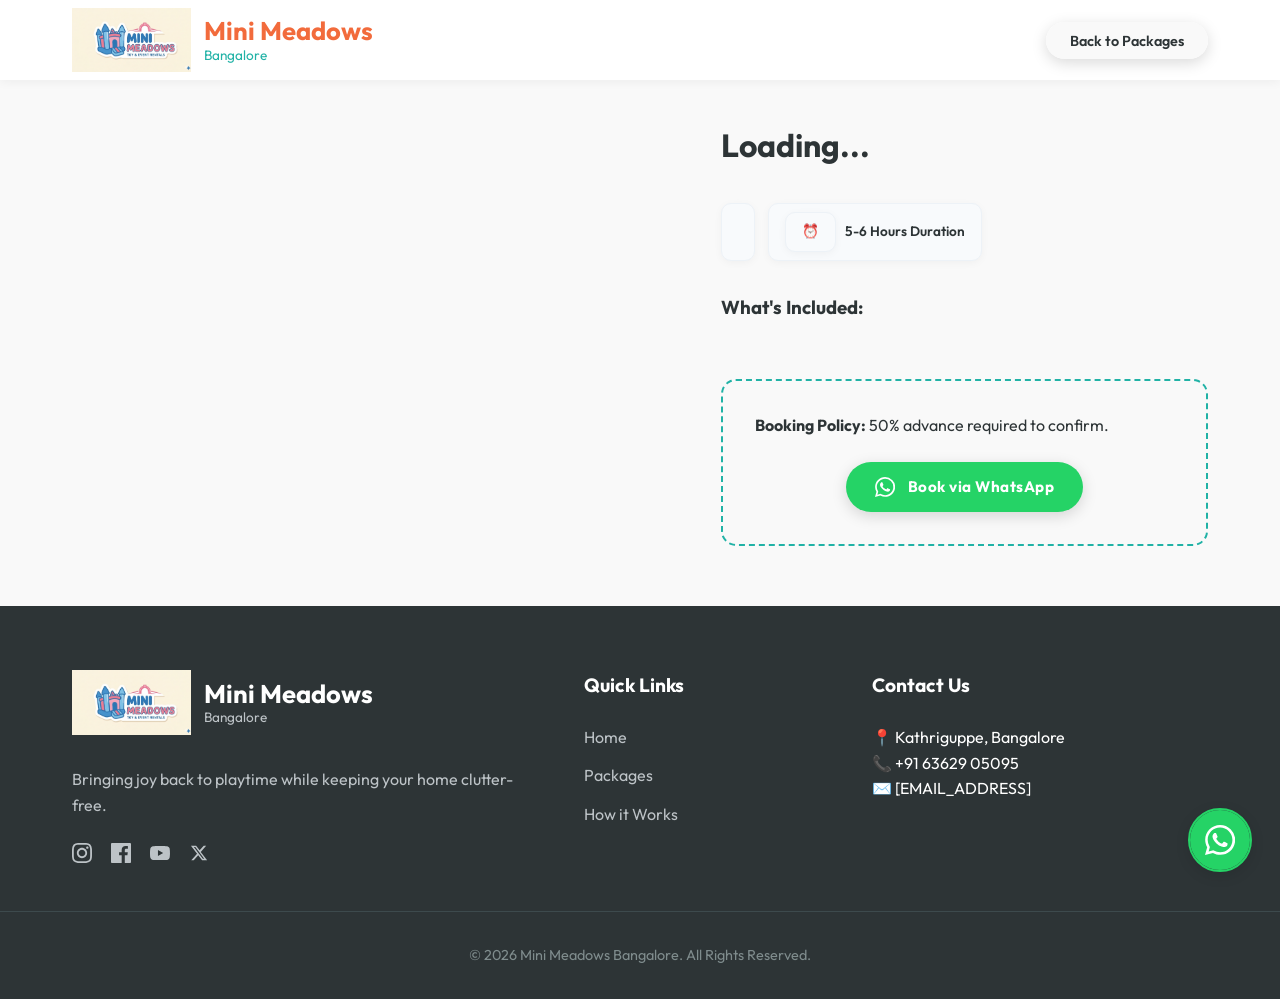
==== package-details.html @ abab1ec8 "update SEO" ====
<!DOCTYPE html>
<html lang="en">

<head>
    <meta charset="UTF-8">
    <meta name="viewport" content="width=device-width, initial-scale=1.0">
    <title>Package Details - Mini Meadows Bangalore</title>
    <link rel="stylesheet" href="css/style.css">
    <link href="https://fonts.googleapis.com/css2?family=Outfit:wght@300;400;600;700&display=swap" rel="stylesheet">
    <script type="application/ld+json">
{
  "@context": "https://schema.org/",
  "@type": "Service",
  "name": "Premium Toy Rental Service",
  "description": "Rent premium toys for your events with same-day delivery, sanitized and child-safe",
  "provider": {
    "@type": "Organization",
    "name": "Play Sphere Bangalore"
  },
  "areaServed": {
    "@type": "City",
    "name": "Bangalore"
  },
  "hasOfferCatalog": {
    "@type": "OfferCatalog",
    "name": "Event Toy Packages",
    "itemListElement": [
      {
        "@type": "Offer",
        "name": "Wonder Play Pack",
        "price": "9999",
        "priceCurrency": "INR"
      },
      {
        "@type": "Offer",
        "name": "Mega Fun Pack",
        "price": "14999",
        "priceCurrency": "INR"
      },
      {
        "@type": "Offer",
        "name": "Royal Carnival Pack",
        "price": "17999",
        "priceCurrency": "INR"
      }
    ]
  }
}
</script>
</head>

<body class="details-page">
    <header>
        <nav class="container">
            <a href="index.html" class="logo">
                <img src="assets/images/MiniMeadows.png" alt="Mini Meadows Logo">
                <div class="logo-text">Mini Meadows <span>Bangalore</span></div>
            </a>
            <ul>
                <li><a href="index.html#packages">Back to Packages</a></li>
            </ul>
        </nav>
    </header>

    <main class="container detail-container">
        <div class="detail-grid">
            <div class="detail-image carousel-container">
                <div class="carousel-track" id="pkg-carousel-track">
                    <!-- Images dynamically added here -->
                </div>
                <button class="carousel-btn prev" id="prev-btn" onclick="moveSlide(-1)">&#10094;</button>
                <button class="carousel-btn next" id="next-btn" onclick="moveSlide(1)">&#10095;</button>
                <div class="carousel-dots" id="carousel-dots"></div>
            </div>
            <div class="detail-info">
                <h1 id="pkg-name">Loading...</h1>
                <p class="pkg-price" id="pkg-price"></p>
                <p class="pkg-description" id="pkg-desc"></p>

                <div class="pkg-highlights">
                    <span id="pkg-capacity"></span>
                    <span><span class="highlight-icon">⏰</span> 5-6 Hours Duration</span>
                </div>

                <h3>What's Included:</h3>
                <ul id="pkg-inventory" class="inventory-list">
                </ul>

                <div class="booking-box">
                    <p><strong>Booking Policy:</strong> 50% advance required to confirm.</p>
                    <a href="https://wa.me/916362905095" class="btn btn-whatsapp">
                        <svg width="20" height="20" viewBox="0 0 24 24" fill="currentColor"
                            xmlns="http://www.w3.org/2000/svg">
                            <path
                                d="M17.472 14.382c-.297-.149-1.758-.867-2.03-.967-.273-.099-.471-.148-.67.15-.197.297-.767.966-.94 1.164-.173.199-.347.223-.644.075-.297-.15-1.255-.463-2.39-1.475-.883-.788-1.48-1.761-1.653-2.059-.173-.297-.018-.458.13-.606.134-.133.298-.347.446-.52.149-.174.198-.298.298-.497.099-.198.05-.371-.025-.52-.075-.149-.669-1.612-.916-2.207-.242-.579-.487-.5-.669-.51-.173-.008-.371-.01-.57-.01-.198 0-.52.074-.792.372-.272.297-1.04 1.016-1.04 2.479 0 1.462 1.065 2.875 1.213 3.074.149.198 2.096 3.2 5.077 4.487.709.306 1.262.489 1.694.625.712.227 1.36.195 1.871.118.571-.085 1.758-.719 2.006-1.413.248-.694.248-1.289.173-1.413-.074-.124-.272-.198-.57-.347m-5.421 7.403h-.004a9.87 9.87 0 01-5.031-1.378l-.361-.214-3.741.982.998-3.648-.235-.374a9.86 9.86 0 01-1.51-5.26c.001-5.45 4.436-9.884 9.888-9.884 2.64 0 5.122 1.03 6.988 2.898a9.825 9.825 0 012.893 6.994c-.003 5.45-4.438 9.884-9.885 9.884m8.413-18.297A11.815 11.815 0 0012.05 0C5.495 0 .16 5.335.157 11.892c0 2.096.547 4.142 1.588 5.945L0 24l6.335-1.662c1.801.983 3.834 1.503 5.903 1.504h.005c6.554 0 11.89-5.335 11.893-11.893a11.826 11.826 0 00-3.48-8.413z" />
                        </svg>
                        Book via WhatsApp
                    </a>
                </div>
            </div>
        </div>
    </main>

    <footer id="contact">
        <div class="container footer-grid">
            <div class="footer-info">
                <a href="index.html" class="logo footer-logo">
                    <img src="assets/images/MiniMeadows.png" alt="Mini Meadows Logo">
                    <div class="logo-text">
                        Mini Meadows <span>Bangalore</span>
                    </div>
                </a>
                <p>Bringing joy back to playtime while keeping your home clutter-free.</p>
                <div class="social-links">
                    <a href="https://www.instagram.com/totsters_kids_play/" aria-label="Instagram"><svg width="20"
                            height="20" viewBox="0 0 24 24" fill="currentColor">
                            <path
                                d="M12 2.163c3.204 0 3.584.012 4.85.07 1.366.062 2.633.332 3.608 1.308.975.975 1.245 2.242 1.308 3.608.058 1.266.07 1.646.07 4.85s-.012 3.584-.07 4.85c-.063 1.366-.333 2.633-1.308 3.608-.975.975-2.242 1.245-3.608 1.308-1.266.058-1.646.07-4.85.07s-3.584-.012-4.85-.07c-1.366-.063-2.633-.333-3.608-1.308-.975-.975-1.245-2.242-1.308-3.608-.058-1.266-.07-1.646-.07-4.85s.012-3.584.07-4.85c.062-1.366.332-2.633 1.308-3.608.975-.975 2.242-1.245 3.608-1.308 1.266-.058 1.646-.07 4.85-.07zm0-2.163c-3.259 0-3.667.014-4.947.072-4.358.2-6.78 2.618-6.98 6.98-.059 1.281-.073 1.689-.073 4.948 0 3.259.014 3.668.072 4.947.2 4.358 2.618 6.78 6.98 6.98 1.281.058 1.689.072 4.948.072 3.259 0 3.668-.014 4.947-.072 4.354-.2 6.782-2.618 6.979-6.98.059-1.28.073-1.689.073-4.948 0-3.259-.014-3.667-.072-4.947-.196-4.354-2.617-6.78-6.979-6.98-1.281-.059-1.69-.073-4.949-.073zm0 5.838c-3.403 0-6.162 2.759-6.162 6.162s2.759 6.163 6.162 6.163 6.162-2.759 6.162-6.163c0-3.403-2.759-6.162-6.162-6.162zm0 10.162c-2.209 0-4-1.79-4-4 0-2.209 1.791-4 4-4s4 1.791 4 4c0 2.21-1.791 4-4 4zm6.406-11.845c-.796 0-1.441.645-1.441 1.44s.645 1.44 1.441 1.44c.795 0 1.439-.645 1.439-1.44s-.644-1.44-1.439-1.44z">
                            </path>
                        </svg></a>
                    <a href="https://www.facebook.com/share/1CV5FnFBS7/" aria-label="Facebook"><svg width="20"
                            height="20" viewBox="0 0 24 24" fill="currentColor">
                            <path
                                d="M22.675 0h-21.35c-.732 0-1.325.593-1.325 1.325v21.351c0 .731.593 1.324 1.325 1.324h11.495v-9.294h-3.128v-3.622h3.128v-2.671c0-3.1 1.893-4.788 4.659-4.788 1.325 0 2.463.099 2.795.143v3.24l-1.918.001c-1.504 0-1.795.715-1.795 1.763v2.313h3.587l-.467 3.622h-3.12v9.293h6.116c.73 0 1.323-.593 1.323-1.325v-21.35c0-.732-.593-1.325-1.325-1.325z">
                            </path>
                        </svg></a>
                    <a href="#" aria-label="Youtube"><svg width="20" height="20" viewBox="0 0 24 24"
                            fill="currentColor">
                            <path
                                d="M23.498 6.186a3.016 3.016 0 0 0-2.122-2.136C19.505 3.545 12 3.545 12 3.545s-7.505 0-9.377.505A3.017 3.017 0 0 0 .502 6.186C0 8.07 0 12 0 12s0 3.93.502 5.814a3.016 3.016 0 0 0 2.122 2.136c1.871.505 9.376.505 9.376.505s7.505 0 9.377-.505a3.015 3.015 0 0 0 2.122-2.136C24 15.93 24 12 24 12s0-3.93-.502-5.814zM9.545 15.568V8.432L15.818 12l-6.273 3.568z">
                            </path>
                        </svg></a>
                    <a href="#" aria-label="X"><svg width="18" height="18" viewBox="0 0 24 24" fill="currentColor">
                            <path
                                d="M18.244 2.25h3.308l-7.227 8.26 8.502 11.24H16.17l-5.214-6.817L4.99 21.75H1.68l7.73-8.835L1.254 2.25H8.134l4.713 6.231zm-1.161 17.52h1.833L7.084 4.126H5.117z">
                            </path>
                        </svg></a>
                </div>
            </div>
            <div class="footer-links">
                <h4>Quick Links</h4>
                <ul>
                    <li><a href="index.html#home">Home</a></li>
                    <li><a href="index.html#packages">Packages</a></li>
                    <li><a href="index.html#how-it-works">How it Works</a></li>
                </ul>
            </div>
            <div class="footer-contact">
                <h4>Contact Us</h4>
                <p>📍 Kathriguppe, Bangalore</p>
                <p>📞 +91 63629 05095</p>
                <p>✉️ [EMAIL_ADDRESS]</p>
            </div>
        </div>
        <div class="footer-bottom">
            <p>&copy; 2026 Mini Meadows Bangalore. All Rights Reserved.</p>
        </div>
    </footer>

    <script src="js/script.js"></script>
    <script>
        // Specific logic for the details page
        window.onload = () => {
            const params = new URLSearchParams(window.location.search);
            const pkgId = params.get('id');
            displayPackageDetails(pkgId);
        };
    </script>
    <a href="https://wa.me/916362905095" class="whatsapp-float" target="_blank" rel="noopener noreferrer">
        <svg width="30" height="30" viewBox="0 0 24 24" fill="white" xmlns="http://www.w3.org/2000/svg">
            <path
                d="M17.472 14.382c-.297-.149-1.758-.867-2.03-.967-.273-.099-.471-.148-.67.15-.197.297-.767.966-.94 1.164-.173.199-.347.223-.644.075-.297-.15-1.255-.463-2.39-1.475-.883-.788-1.48-1.761-1.653-2.059-.173-.297-.018-.458.13-.606.134-.133.298-.347.446-.52.149-.174.198-.298.298-.497.099-.198.05-.371-.025-.52-.075-.149-.669-1.612-.916-2.207-.242-.579-.487-.5-.669-.51-.173-.008-.371-.01-.57-.01-.198 0-.52.074-.792.372-.272.297-1.04 1.016-1.04 2.479 0 1.462 1.065 2.875 1.213 3.074.149.198 2.096 3.2 5.077 4.487.709.306 1.262.489 1.694.625.712.227 1.36.195 1.871.118.571-.085 1.758-.719 2.006-1.413.248-.694.248-1.289.173-1.413-.074-.124-.272-.198-.57-.347m-5.421 7.403h-.004a9.87 9.87 0 01-5.031-1.378l-.361-.214-3.741.982.998-3.648-.235-.374a9.86 9.86 0 01-1.51-5.26c.001-5.45 4.436-9.884 9.888-9.884 2.64 0 5.122 1.03 6.988 2.898a9.825 9.825 0 012.893 6.994c-.003 5.45-4.438 9.884-9.885 9.884m8.413-18.297A11.815 11.815 0 0012.05 0C5.495 0 .16 5.335.157 11.892c0 2.096.547 4.142 1.588 5.945L0 24l6.335-1.662c1.801.983 3.834 1.503 5.903 1.504h.005c6.554 0 11.89-5.335 11.893-11.893a11.826 11.826 0 00-3.48-8.413z" />
        </svg>
        <span class="tooltip">Chat with us</span>
    </a>
</body>

</html>
---- css/style.css ----
:root {
    --primary: #f26b3c;
    --secondary: #21b2a6;
    --accent: #ffcc00;
    --dark: #2d3436;
    --light: #f9f9f9;
    --white: #ffffff;
    --gray: #636e72;
    --bg-gradient: linear-gradient(135deg, #fdfcfb 0%, #e2d1c3 100%);
    --card-shadow: 0 10px 30px rgba(0, 0, 0, 0.08);
    --btn-shadow: 0 4px 15px rgba(0, 0, 0, 0.15);
    --btn-shadow-hover: 0 8px 25px rgba(0, 0, 0, 0.2);
    --primary-gradient: linear-gradient(135deg, #37c0f7 0%, #37c0f7 100%);
    --secondary-gradient: linear-gradient(135deg, #f26b3c 0%, #d35400 100%);
}

* {
    margin: 0;
    padding: 0;
    box-sizing: border-box;
}

body {
    font-family: 'Outfit', sans-serif;
    line-height: 1.6;
    color: var(--dark);
    background-color: var(--light);
    scroll-behavior: smooth;
}

.container {
    max-width: 1200px;
    margin: 0 auto;
    padding: 0 2rem;
}

/* Header & Navigation */
header {
    background: rgba(255, 255, 255, 0.9);
    backdrop-filter: blur(10px);
    position: fixed;
    top: 0;
    width: 100%;
    z-index: 1000;
    box-shadow: 0 2px 10px rgba(0, 0, 0, 0.05);
}

nav {
    display: flex;
    justify-content: space-between;
    align-items: center;
    height: 80px;
}

.logo {
    display: flex;
    align-items: center;
    gap: 0.8rem;
    font-size: 1.6rem;
    font-weight: 700;
    color: var(--primary);
    text-decoration: none;
}

.logo img {
    height: 65px;
    width: auto;
    object-fit: contain;
}

.logo-text {
    display: flex;
    flex-direction: column;
    line-height: 1.1;
}

.logo span {
    color: var(--secondary);
    font-size: 0.85rem;
    font-weight: 400;
    margin-top: 2px;
}

nav ul {
    display: flex;
    list-style: none;
}

nav ul li {
    margin-left: 2rem;
}

nav ul li a {
    text-decoration: none;
    color: var(--dark);
    font-weight: 600;
    transition: color 0.3s;
}

nav ul li a:hover {
    color: var(--primary);
}

/* Hero Section */
.hero {
    height: 100vh;
    background: linear-gradient(rgba(0, 0, 0, 0.4), rgba(0, 0, 0, 0.4)), url('../assets/images/hero-bg.jpg');
    background-size: cover;
    background-position: center;
    display: flex;
    align-items: center;
    color: var(--white);
    text-align: center;
    margin-bottom: 4rem;
}

.hero-content h1 {
    font-size: 4rem;
    margin-bottom: 1.5rem;
    font-weight: 700;
}

.hero-content p {
    font-size: 1.5rem;
    margin-bottom: 2rem;
    max-width: 800px;
    margin-left: auto;
    margin-right: auto;
}

.cta-group {
    display: flex;
    justify-content: center;
    gap: 1.5rem;
    flex-wrap: wrap;
}

.btn {
    display: inline-block;
    padding: 1.1rem 2.8rem;
    border-radius: 50px;
    text-decoration: none;
    font-weight: 700;
    font-size: 1rem;
    letter-spacing: 0.5px;
    transition: all 0.4s cubic-bezier(0.175, 0.885, 0.32, 1.275);
    cursor: pointer;
    border: none;
    outline: none;
    text-align: center;
    box-shadow: var(--btn-shadow);
}

.btn-primary {
    background: var(--primary-gradient);
    color: var(--white);
}

.btn-primary:hover {
    background: var(--primary-gradient);
    transform: translateY(-4px) scale(1.03);
    box-shadow: var(--btn-shadow-hover);
    color: var(--white);
}

.btn-secondary {
    background: var(--white);
    color: #37c0f7;
    border: 2px solid #37c0f7;
    padding: 0.95rem 2.65rem; /* Adjust for border */
}

.btn-secondary:hover {
    background: #37c0f7;
    color: var(--white);
    transform: translateY(-4px) scale(1.03);
    box-shadow: var(--btn-shadow-hover);
}

.btn:active {
    transform: translateY(-1px) scale(0.98);
    box-shadow: var(--btn-shadow);
}

.btn-whatsapp {
    background: #25D366;
    color: var(--white);
    padding: 0.8rem 1.8rem;
    font-size: 0.95rem;
    display: flex;
    align-items: center;
    justify-content: center;
    gap: 0.8rem;
    margin: 1.5rem auto 0;
    width: fit-content;
}

.btn-whatsapp:hover {
    background: #128c7e;
    transform: translateY(-3px) scale(1.02);
    box-shadow: 0 8px 20px rgba(37, 211, 102, 0.25);
    color: var(--white);
}

/* Sections */
.section-title {
    text-align: center;
    font-size: 2.5rem;
    margin-bottom: 3rem;
    color: var(--dark);
}

section {
    padding: 6rem 0;
}

/* Categories */
.category-grid {
    display: grid;
    grid-template-columns: repeat(auto-fit, minmax(250px, 1fr));
    gap: 2rem;
}

.category-card {
    background: var(--white);
    padding: 1rem;
    border-radius: 20px;
    text-align: center;
    box-shadow: var(--card-shadow);
    transition: all 0.3s ease;
    overflow: hidden;
}

.category-card:hover {
    transform: translateY(-10px);
}

.category-card img {
    width: 100%;
    height: 200px;
    object-fit: cover;
    border-radius: 15px;
    margin-bottom: 1.5rem;
    background-color: #f0f0f0;
    display: block;
}

/* Fallback for missing images */
.category-card img:not([src]) {
    background: linear-gradient(45deg, var(--secondary), var(--accent));
}

.category-card h3 {
    font-size: 1.2rem;
    margin-bottom: 1rem;
}

/* How it Works */
.how-it-works {
    background-color: var(--white);
}

.steps-grid {
    display: grid;
    grid-template-columns: repeat(auto-fit, minmax(200px, 1fr));
    gap: 3rem;
}

.step {
    text-align: center;
}

.step-icon {
    width: 60px;
    height: 60px;
    background: var(--accent);
    color: var(--white);
    font-size: 1.5rem;
    font-weight: 700;
    display: flex;
    align-items: center;
    justify-content: center;
    border-radius: 50%;
    margin: 0 auto 1.5rem;
}

/* Hygiene Promise */
.hygiene {
    background: var(--bg-gradient);
}

.promise-list {
    display: flex;
    justify-content: space-around;
    flex-wrap: wrap;
    gap: 2rem;
}

.promise-item {
    background: rgba(255, 255, 255, 0.7);
    padding: 2.5rem;
    border-radius: 20px;
    width: 300px;
    text-align: center;
    backdrop-filter: blur(5px);
    box-shadow: var(--card-shadow);
}

.promise-item h4 {
    color: var(--secondary);
    font-size: 1.5rem;
    margin-bottom: 1rem;
}

/* Footer */
footer {
    background-color: var(--dark);
    color: var(--white);
    padding: 4rem 0 0;
}

.footer-grid {
    display: grid;
    grid-template-columns: 2fr 1fr 1.5fr;
    gap: 4rem;
    margin-bottom: 3rem;
}

.footer-info .logo {
    color: var(--white);
    margin-bottom: 2rem;
    transition: opacity 0.3s;
}

.footer-info .logo:hover {
    opacity: 0.8;
}

.footer-info .logo span {
    color: #bdc3c7;
}

.footer-info p {
    color: #bdc3c7;
}

.footer-links ul {
    list-style: none;
}

.footer-links ul li {
    margin-bottom: 0.8rem;
}

.footer-links ul li a {
    color: #bdc3c7;
    text-decoration: none;
    transition: color 0.3s;
}

.footer-links ul li a:hover {
    color: var(--accent);
}

.footer-contact h4,
.footer-links h4 {
    margin-bottom: 1.5rem;
    font-size: 1.2rem;
}

.social-links {
    margin-top: 1.5rem;
    display: flex;
    gap: 1.2rem;
}

.social-links a {
    color: #bdc3c7;
    transition: all 0.3s ease;
    display: flex;
    align-items: center;
    justify-content: center;
}

.social-links a:hover {
    color: var(--accent);
    transform: translateY(-3px);
}

.footer-bottom {
    border-top: 1px solid #3d4a4d;
    padding: 2rem 0;
    text-align: center;
    color: #7f8c8d;
    font-size: 0.9rem;
}

/* Responsive */
@media (max-width: 768px) {
    .hero-content h1 {
        font-size: 2.5rem;
    }

    nav ul {
        display: none;
    }

    .footer-grid {
        grid-template-columns: 1fr;
        gap: 2rem;
    }

    .cta-group {
        flex-direction: column;
        gap: 1rem;
        padding: 0 1rem;
    }

    .btn {
        padding: 1rem 2rem;
        width: 100%;
        max-width: 300px;
        margin-left: auto;
        margin-right: auto;
    }

    .btn-whatsapp {
        width: fit-content;
        padding: 0.8rem 1.5rem;
    }
}

/* Package Card Links */
.category-card-link {
    text-decoration: none;
    color: inherit;
    display: block;
}

.category-card .price {
    color: var(--primary);
    font-weight: 700;
    font-size: 1.4rem;
    margin-bottom: 0.5rem;
}

.btn-text {
    color: var(--secondary);
    font-weight: 700;
    font-size: 0.95rem;
    display: inline-block;
    transition: all 0.3s ease;
    position: relative;
    padding-bottom: 2px;
}

.btn-text::after {
    content: '';
    position: absolute;
    bottom: 0;
    left: 0;
    width: 0;
    height: 2px;
    background: var(--secondary);
    transition: width 0.3s ease;
}

.category-card:hover .btn-text {
    color: var(--secondary);
    transform: translateX(5px);
}

.category-card:hover .btn-text::after {
    width: 100%;
}

/* Details Page Layout */
.detail-container {
    padding-top: 120px;
    padding-bottom: 60px;
}

.detail-grid {
    display: grid;
    grid-template-columns: 1.2fr 1fr;
    gap: 4rem;
    align-items: start;
}

.detail-image img {
    width: 100%;
    border-radius: 20px;
    box-shadow: var(--card-shadow);
}

/* Carousel Styles */
.carousel-container {
    position: relative;
    overflow: hidden;
    border-radius: 25px;
    box-shadow: var(--card-shadow);
    background: #f0f0f0;
}

.carousel-track {
    display: flex;
    transition: transform 0.6s cubic-bezier(0.23, 1, 0.32, 1);
    height: 100%;
}

.carousel-slide {
    min-width: 100%;
    height: 450px;
    object-fit: cover;
    display: block;
}

.carousel-btn {
    position: absolute;
    top: 50%;
    transform: translateY(-50%);
    background: rgba(255, 255, 255, 0.4);
    backdrop-filter: blur(8px);
    border: none;
    width: 45px;
    height: 45px;
    border-radius: 50%;
    cursor: pointer;
    display: flex;
    align-items: center;
    justify-content: center;
    font-size: 1.2rem;
    color: var(--dark);
    transition: all 0.3s ease;
    z-index: 10;
    box-shadow: 0 4px 12px rgba(0,0,0,0.1);
}

.carousel-btn:hover {
    background: rgba(255, 255, 255, 0.9);
    transform: translateY(-50%) scale(1.1);
}

.carousel-btn.prev { left: 20px; }
.carousel-btn.next { right: 20px; }

.carousel-dots {
    position: absolute;
    bottom: 25px;
    left: 50%;
    transform: translateX(-50%);
    display: flex;
    gap: 12px;
    z-index: 10;
}

.dot {
    width: 10px;
    height: 10px;
    border-radius: 50%;
    background: rgba(255, 255, 255, 0.5);
    cursor: pointer;
    transition: all 0.3s ease;
    border: 1px solid rgba(0,0,0,0.1);
}

.dot.active {
    background: var(--white);
    transform: scale(1.3);
    box-shadow: 0 0 10px rgba(0,0,0,0.2);
    width: 25px;
    border-radius: 10px;
}

@media (max-width: 480px) {
    .carousel-slide {
        height: 300px;
    }
    .carousel-btn {
        width: 35px;
        height: 35px;
        font-size: 1rem;
    }
}

.pkg-price {
    font-size: 2.5rem;
    color: var(--primary);
    font-weight: 700;
    margin: 1rem 0;
}

.pkg-highlights {
    display: flex;
    gap: 0.8rem;
    margin: 2rem 0;
    flex-wrap: wrap;
}

.pkg-highlights span {
    background: #f8fafc;
    color: var(--dark);
    padding: 0.5rem 1rem;
    border-radius: 10px;
    font-size: 0.85rem;
    font-weight: 600;
    box-shadow: 0 2px 8px rgba(0,0,0,0.04);
    border: 1px solid #edf2f7;
    display: flex;
    align-items: center;
    gap: 0.6rem;
}

.highlight-icon {
    font-size: 1.1rem;
}

.details-page header nav ul li a {
    background: var(--light);
    color: var(--dark);
    padding: 0.6rem 1.5rem;
    border-radius: 50px;
    font-size: 0.9rem;
    transition: all 0.3s ease;
    box-shadow: var(--btn-shadow);
}

.details-page header nav ul li a:hover {
    background: var(--white);
    color: var(--primary);
    transform: translateY(-2px);
    box-shadow: var(--btn-shadow-hover);
}

.inventory-list {
    display: grid;
    grid-template-columns: 1fr 1fr;
    gap: 0.5rem;
    margin: 1.5rem 0;
    padding-left: 1.2rem;
}

.booking-box {
    background: var(--light);
    padding: 2rem;
    border-radius: 15px;
    border: 2px dashed var(--secondary);
    margin-top: 2rem;
}

@media (max-width: 768px) {
    .detail-grid {
        grid-template-columns: 1fr;
    }

    .inventory-list {
        grid-template-columns: 1fr;
    }
}

/* Floating WhatsApp Button */
.whatsapp-float {
    position: fixed;
    width: 60px;
    height: 60px;
    bottom: 30px;
    right: 30px;
    background-color: #25d366;
    color: #FFF;
    border-radius: 50px;
    text-align: center;
    font-size: 30px;
    box-shadow: var(--btn-shadow);
    z-index: 9999;
    display: flex;
    align-items: center;
    justify-content: center;
    text-decoration: none;
    transition: all 0.4s cubic-bezier(0.175, 0.885, 0.32, 1.275);
}

.whatsapp-float .tooltip {
    visibility: hidden;
    width: 120px;
    background: rgba(0, 0, 0, 0.8);
    backdrop-filter: blur(4px);
    color: #fff;
    text-align: center;
    border-radius: 8px;
    padding: 10px 0;
    position: absolute;
    z-index: 1;
    right: 125%;
    font-size: 0.9rem;
    font-weight: 600;
    opacity: 0;
    transform: translateX(10px);
    transition: all 0.3s ease;
    box-shadow: var(--btn-shadow);
}

.whatsapp-float:hover {
    transform: scale(1.1) translateY(-5px);
    background-color: #128c7e;
    box-shadow: var(--btn-shadow-hover);
}

.whatsapp-float .tooltip {
    visibility: hidden;
    width: 120px;
    background: rgba(0, 0, 0, 0.82);
    backdrop-filter: blur(4px);
    color: #fff;
    text-align: center;
    border-radius: 8px;
    padding: 8px 0;
    position: absolute;
    z-index: 1;
    right: 130%;
    font-size: 0.85rem;
    font-weight: 600;
    opacity: 0;
    transform: translateX(10px);
    transition: all 0.3s ease;
    box-shadow: var(--btn-shadow);
    pointer-events: none;
}

.whatsapp-float:hover .tooltip {
    visibility: visible;
    opacity: 1;
    transform: translateX(0);
}

/* Optional: Gentle pulse effect */
.whatsapp-float::after {
    content: '';
    position: absolute;
    width: 100%;
    height: 100%;
    border-radius: 50%;
    border: 2px solid #25d366;
    animation: pulse 2s infinite;
}

@keyframes pulse {
    0% {
        transform: scale(1);
        opacity: 1;
    }

    100% {
        transform: scale(1.5);
        opacity: 0;
    }
}

/* Mobile adjustments */
@media (max-width: 768px) {
    .whatsapp-float {
        bottom: 20px;
        right: 20px;
        width: 50px;
        height: 50px;
    }
}
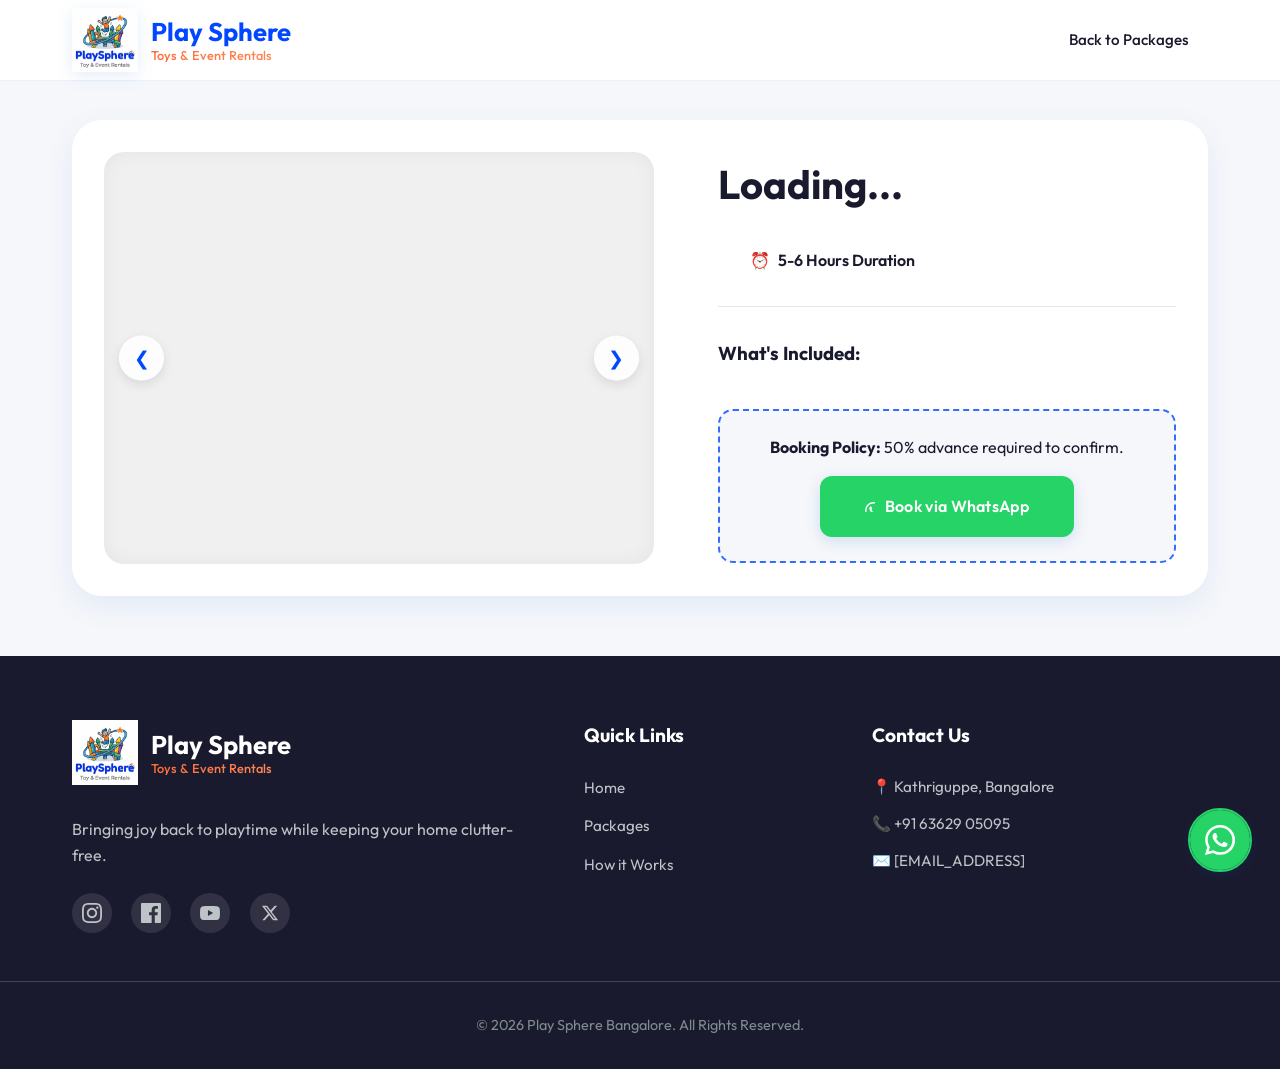
==== commit 899673ba: "Modern New UI" ====
--- a/package-details.html
+++ b/package-details.html
@@ -4,7 +4,7 @@
 <head>
     <meta charset="UTF-8">
     <meta name="viewport" content="width=device-width, initial-scale=1.0">
-    <title>Package Details - Mini Meadows Bangalore</title>
+    <title>Package Details - Play Sphere Bangalore</title>
     <link rel="stylesheet" href="css/style.css">
     <link href="https://fonts.googleapis.com/css2?family=Outfit:wght@300;400;600;700&display=swap" rel="stylesheet">
     <script type="application/ld+json">
@@ -53,8 +53,8 @@
     <header>
         <nav class="container">
             <a href="index.html" class="logo">
-                <img src="assets/images/MiniMeadows.png" alt="Mini Meadows Logo">
-                <div class="logo-text">Mini Meadows <span>Bangalore</span></div>
+                <img src="assets/images/PlaySphere.png" alt="Play Sphere Logo">
+                <div class="logo-text">Play Sphere <span>Toys & Event Rentals</span></div>
             </a>
             <ul>
                 <li><a href="index.html#packages">Back to Packages</a></li>
@@ -89,7 +89,7 @@
                 <div class="booking-box">
                     <p><strong>Booking Policy:</strong> 50% advance required to confirm.</p>
                     <a href="https://wa.me/916362905095" class="btn btn-whatsapp">
-                        <svg width="20" height="20" viewBox="0 0 24 24" fill="currentColor"
+                        <svg width="10" height="10" viewBox="0 0 14 14" fill="currentColor"
                             xmlns="http://www.w3.org/2000/svg">
                             <path
                                 d="M17.472 14.382c-.297-.149-1.758-.867-2.03-.967-.273-.099-.471-.148-.67.15-.197.297-.767.966-.94 1.164-.173.199-.347.223-.644.075-.297-.15-1.255-.463-2.39-1.475-.883-.788-1.48-1.761-1.653-2.059-.173-.297-.018-.458.13-.606.134-.133.298-.347.446-.52.149-.174.198-.298.298-.497.099-.198.05-.371-.025-.52-.075-.149-.669-1.612-.916-2.207-.242-.579-.487-.5-.669-.51-.173-.008-.371-.01-.57-.01-.198 0-.52.074-.792.372-.272.297-1.04 1.016-1.04 2.479 0 1.462 1.065 2.875 1.213 3.074.149.198 2.096 3.2 5.077 4.487.709.306 1.262.489 1.694.625.712.227 1.36.195 1.871.118.571-.085 1.758-.719 2.006-1.413.248-.694.248-1.289.173-1.413-.074-.124-.272-.198-.57-.347m-5.421 7.403h-.004a9.87 9.87 0 01-5.031-1.378l-.361-.214-3.741.982.998-3.648-.235-.374a9.86 9.86 0 01-1.51-5.26c.001-5.45 4.436-9.884 9.888-9.884 2.64 0 5.122 1.03 6.988 2.898a9.825 9.825 0 012.893 6.994c-.003 5.45-4.438 9.884-9.885 9.884m8.413-18.297A11.815 11.815 0 0012.05 0C5.495 0 .16 5.335.157 11.892c0 2.096.547 4.142 1.588 5.945L0 24l6.335-1.662c1.801.983 3.834 1.503 5.903 1.504h.005c6.554 0 11.89-5.335 11.893-11.893a11.826 11.826 0 00-3.48-8.413z" />
@@ -105,9 +105,9 @@
         <div class="container footer-grid">
             <div class="footer-info">
                 <a href="index.html" class="logo footer-logo">
-                    <img src="assets/images/MiniMeadows.png" alt="Mini Meadows Logo">
+                    <img src="assets/images/PlaySphere.png" alt="Play Sphere Logo">
                     <div class="logo-text">
-                        Mini Meadows <span>Bangalore</span>
+                        Play Sphere <span>Toys & Event Rentals</span>
                     </div>
                 </a>
                 <p>Bringing joy back to playtime while keeping your home clutter-free.</p>
@@ -153,7 +153,7 @@
             </div>
         </div>
         <div class="footer-bottom">
-            <p>&copy; 2026 Mini Meadows Bangalore. All Rights Reserved.</p>
+            <p>&copy; 2026 Play Sphere Bangalore. All Rights Reserved.</p>
         </div>
     </footer>
 
--- a/css/style.css
+++ b/css/style.css
@@ -1,17 +1,39 @@
 :root {
-    --primary: #f26b3c;
-    --secondary: #21b2a6;
-    --accent: #ffcc00;
-    --dark: #2d3436;
-    --light: #f9f9f9;
+    /* PlaySphere Brand Colors - From Logo */
+    /* --primary: #0052CC;
+    --primary-light: #0066FF;
+    --primary-dark: #003999;
+    --secondary: #FF6B35;
+    --secondary-light: #FF8C5A;
+    --accent: #FFA500; */
+    --dark: #1A1A2E;
+    --light: #F5F7FA;
     --white: #ffffff;
-    --gray: #636e72;
-    --bg-gradient: linear-gradient(135deg, #fdfcfb 0%, #e2d1c3 100%);
-    --card-shadow: 0 10px 30px rgba(0, 0, 0, 0.08);
-    --btn-shadow: 0 4px 15px rgba(0, 0, 0, 0.15);
-    --btn-shadow-hover: 0 8px 25px rgba(0, 0, 0, 0.2);
-    --primary-gradient: linear-gradient(135deg, #37c0f7 0%, #37c0f7 100%);
-    --secondary-gradient: linear-gradient(135deg, #f26b3c 0%, #d35400 100%);
+    --gray: #6B7280;
+    --gray-light: #E5E7EB;
+    --primary: #0047FF;
+    /* Vibrant blue from logo text */
+    --primary-light: #336CFF;
+    --primary-dark: #0036C2;
+    --secondary: #FF6B35;
+    /* Warm orange from logo accents */
+    --secondary-light: #FF8C5A;
+    --accent: #FF9100;
+    /* Star/highlight orange */
+
+    /* Gradients updated with the new brand blue */
+    --primary-gradient: linear-gradient(135deg, #0047FF 0%, #0066FF 100%);
+    /* Gradients */
+    --bg-gradient: linear-gradient(135deg, #F5F7FA 0%, #EFF0F5 100%);
+    /* --primary-gradient: linear-gradient(135deg, #0052CC 0%, #0066FF 100%); */
+    --secondary-gradient: linear-gradient(135deg, #FF6B35 0%, #FF8C5A 100%);
+    --blend-gradient: linear-gradient(135deg, #0052CC 0%, #FF6B35 100%);
+
+    /* Shadows */
+    --card-shadow: 0 10px 30px rgba(0, 82, 204, 0.08);
+    --card-shadow-hover: 0 20px 40px rgba(0, 82, 204, 0.12);
+    --btn-shadow: 0 4px 15px rgba(0, 82, 204, 0.15);
+    --btn-shadow-hover: 0 8px 25px rgba(0, 82, 204, 0.25);
 }
 
 * {
@@ -20,12 +42,15 @@
     box-sizing: border-box;
 }
 
+html {
+    scroll-behavior: smooth;
+}
+
 body {
-    font-family: 'Outfit', sans-serif;
+    font-family: 'Outfit', -apple-system, BlinkMacSystemFont, 'Segoe UI', sans-serif;
     line-height: 1.6;
     color: var(--dark);
-    background-color: var(--light);
-    scroll-behavior: smooth;
+    background-color: var(--white);
 }
 
 .container {
@@ -34,15 +59,21 @@
     padding: 0 2rem;
 }
 
-/* Header & Navigation */
+/* ==================== HEADER & NAVIGATION ==================== */
 header {
-    background: rgba(255, 255, 255, 0.9);
-    backdrop-filter: blur(10px);
+    background: rgba(255, 255, 255, 0.95);
+    backdrop-filter: blur(20px);
+    -webkit-backdrop-filter: blur(20px);
     position: fixed;
     top: 0;
     width: 100%;
     z-index: 1000;
-    box-shadow: 0 2px 10px rgba(0, 0, 0, 0.05);
+    border-bottom: 1px solid rgba(0, 82, 204, 0.08);
+    transition: all 0.3s ease;
+}
+
+header.scrolled {
+    box-shadow: 0 8px 24px rgba(0, 0, 0, 0.06);
 }
 
 nav {
@@ -50,6 +81,7 @@
     justify-content: space-between;
     align-items: center;
     height: 80px;
+    padding: 0;
 }
 
 .logo {
@@ -58,92 +90,191 @@
     gap: 0.8rem;
     font-size: 1.6rem;
     font-weight: 700;
-    color: var(--primary);
     text-decoration: none;
+    transition: all 0.3s ease;
+    flex-shrink: 0;
+}
+
+.logo:hover {
+    transform: translateY(-2px);
 }
 
 .logo img {
     height: 65px;
     width: auto;
     object-fit: contain;
+    filter: drop-shadow(0 4px 8px rgba(0, 82, 204, 0.1));
+    transition: all 0.3s ease;
+}
+
+.logo:hover img {
+    filter: drop-shadow(0 6px 12px rgba(0, 82, 204, 0.2));
 }
 
 .logo-text {
     display: flex;
     flex-direction: column;
     line-height: 1.1;
+    color: var(--primary);
+    /* This makes "Play Sphere" the brand blue */
+    font-weight: 700;
+    /* Ensures it looks bold like the logo */
+}
+
+.logo-text::first-line {
+    font-weight: 700;
 }
 
 .logo span {
-    color: var(--secondary);
-    font-size: 0.85rem;
-    font-weight: 400;
+    background: var(--secondary-gradient);
+    -webkit-background-clip: text;
+    -webkit-text-fill-color: transparent;
+    background-clip: text;
+    font-size: 0.8rem;
+    font-weight: 500;
     margin-top: 2px;
 }
 
 nav ul {
     display: flex;
     list-style: none;
+    gap: 0.5rem;
+    margin-left: auto;
 }
 
 nav ul li {
-    margin-left: 2rem;
+    margin: 0;
 }
 
 nav ul li a {
     text-decoration: none;
     color: var(--dark);
-    font-weight: 600;
-    transition: color 0.3s;
+    font-weight: 500;
+    font-size: 0.95rem;
+    padding: 0.6rem 1.2rem;
+    border-radius: 8px;
+    transition: all 0.3s ease;
+    position: relative;
+    display: block;
+}
+
+nav ul li a::before {
+    content: '';
+    position: absolute;
+    bottom: 0;
+    left: 50%;
+    width: 0;
+    height: 2px;
+    background: var(--primary-gradient);
+    transform: translateX(-50%);
+    transition: width 0.3s ease;
 }
 
 nav ul li a:hover {
     color: var(--primary);
-}
-
-/* Hero Section */
+    background: rgba(0, 82, 204, 0.05);
+}
+
+nav ul li a:hover::before {
+    width: 80%;
+}
+
+/* ==================== HERO SECTION ==================== */
 .hero {
-    height: 100vh;
-    background: linear-gradient(rgba(0, 0, 0, 0.4), rgba(0, 0, 0, 0.4)), url('../assets/images/hero-bg.jpg');
+    margin-top: 80px;
+    min-height: 100vh;
+    background: linear-gradient(rgba(245, 247, 250, 0.8), rgba(239, 240, 245, 0.8)),
+        url('../assets/images/hero-bg.jpg');
+    /* background: var(--bg-gradient), url('../assets/images/hero-bg.jpg'); */
     background-size: cover;
     background-position: center;
     display: flex;
     align-items: center;
-    color: var(--white);
+    justify-content: center;
+    position: relative;
+    overflow: hidden;
+    padding: 2rem;
+}
+
+.hero::before {
+    content: '';
+    position: absolute;
+    top: -50%;
+    right: -10%;
+    width: 600px;
+    height: 600px;
+    background: radial-gradient(circle, rgba(0, 102, 255, 0.1) 0%, transparent 70%);
+    border-radius: 50%;
+    animation: float 6s ease-in-out infinite;
+}
+
+.hero::after {
+    content: '';
+    position: absolute;
+    bottom: -30%;
+    left: -5%;
+    width: 400px;
+    height: 400px;
+    background: radial-gradient(circle, rgba(255, 107, 53, 0.08) 0%, transparent 70%);
+    border-radius: 50%;
+    animation: float 8s ease-in-out infinite reverse;
+}
+
+@keyframes float {
+
+    0%,
+    100% {
+        transform: translateY(0px);
+    }
+
+    50% {
+        transform: translateY(30px);
+    }
+}
+
+.hero-content {
+    position: relative;
+    z-index: 1;
     text-align: center;
-    margin-bottom: 4rem;
+    max-width: 900px;
 }
 
 .hero-content h1 {
-    font-size: 4rem;
+    font-size: clamp(2.5rem, 8vw, 5rem);
+    font-weight: 800;
+    line-height: 1.1;
     margin-bottom: 1.5rem;
-    font-weight: 700;
+    color: var(--dark);
+    letter-spacing: -0.02em;
 }
 
 .hero-content p {
-    font-size: 1.5rem;
-    margin-bottom: 2rem;
-    max-width: 800px;
+    font-size: clamp(1rem, 2vw, 1.5rem);
+    color: var(--gray);
+    margin-bottom: 2.5rem;
+    font-weight: 400;
+    line-height: 1.6;
+    max-width: 700px;
     margin-left: auto;
     margin-right: auto;
 }
 
 .cta-group {
     display: flex;
+    gap: 1.5rem;
     justify-content: center;
-    gap: 1.5rem;
     flex-wrap: wrap;
 }
 
 .btn {
     display: inline-block;
     padding: 1.1rem 2.8rem;
-    border-radius: 50px;
+    border-radius: 12px;
     text-decoration: none;
-    font-weight: 700;
+    font-weight: 600;
     font-size: 1rem;
-    letter-spacing: 0.5px;
-    transition: all 0.4s cubic-bezier(0.175, 0.885, 0.32, 1.275);
+    letter-spacing: 0.3px;
+    transition: all 0.3s cubic-bezier(0.23, 1, 0.32, 1);
     cursor: pointer;
     border: none;
     outline: none;
@@ -157,68 +288,64 @@
 }
 
 .btn-primary:hover {
-    background: var(--primary-gradient);
-    transform: translateY(-4px) scale(1.03);
+    transform: translateY(-4px);
     box-shadow: var(--btn-shadow-hover);
-    color: var(--white);
+}
+
+.btn-primary:active {
+    transform: translateY(-1px);
 }
 
 .btn-secondary {
     background: var(--white);
-    color: #37c0f7;
-    border: 2px solid #37c0f7;
-    padding: 0.95rem 2.65rem; /* Adjust for border */
+    color: var(--primary);
+    border: 2px solid var(--primary);
+    padding: 0.95rem 2.65rem;
 }
 
 .btn-secondary:hover {
-    background: #37c0f7;
+    background: var(--primary);
     color: var(--white);
-    transform: translateY(-4px) scale(1.03);
+    transform: translateY(-4px);
     box-shadow: var(--btn-shadow-hover);
 }
 
-.btn:active {
-    transform: translateY(-1px) scale(0.98);
-    box-shadow: var(--btn-shadow);
-}
-
-.btn-whatsapp {
-    background: #25D366;
-    color: var(--white);
-    padding: 0.8rem 1.8rem;
-    font-size: 0.95rem;
-    display: flex;
-    align-items: center;
-    justify-content: center;
-    gap: 0.8rem;
-    margin: 1.5rem auto 0;
-    width: fit-content;
-}
-
-.btn-whatsapp:hover {
-    background: #128c7e;
-    transform: translateY(-3px) scale(1.02);
-    box-shadow: 0 8px 20px rgba(37, 211, 102, 0.25);
-    color: var(--white);
-}
-
-/* Sections */
+.btn-secondary:active {
+    transform: translateY(-1px);
+}
+
+/* ==================== SECTIONS ==================== */
+section {
+    padding: 6rem 0;
+}
+
 .section-title {
     text-align: center;
-    font-size: 2.5rem;
+    font-size: clamp(2rem, 5vw, 3rem);
+    font-weight: 800;
+    margin-bottom: 1rem;
+    color: var(--dark);
+    letter-spacing: -0.01em;
+}
+
+section>.container>.section-title {
     margin-bottom: 3rem;
-    color: var(--dark);
-}
-
-section {
-    padding: 6rem 0;
-}
-
-/* Categories */
+}
+
+/* ==================== PACKAGES SECTION ==================== */
+.packages {
+    background: var(--white);
+}
+
 .category-grid {
     display: grid;
-    grid-template-columns: repeat(auto-fit, minmax(250px, 1fr));
-    gap: 2rem;
+    grid-template-columns: repeat(auto-fit, minmax(280px, 1fr));
+    gap: 2.5rem;
+}
+
+.category-card-link {
+    text-decoration: none;
+    color: inherit;
 }
 
 .category-card {
@@ -227,12 +354,15 @@
     border-radius: 20px;
     text-align: center;
     box-shadow: var(--card-shadow);
-    transition: all 0.3s ease;
+    border: 1px solid var(--gray-light);
+    transition: all 0.4s cubic-bezier(0.23, 1, 0.32, 1);
     overflow: hidden;
 }
 
 .category-card:hover {
-    transform: translateY(-10px);
+    transform: translateY(-12px);
+    box-shadow: var(--card-shadow-hover);
+    border-color: var(--primary);
 }
 
 .category-card img {
@@ -243,209 +373,37 @@
     margin-bottom: 1.5rem;
     background-color: #f0f0f0;
     display: block;
-}
-
-/* Fallback for missing images */
-.category-card img:not([src]) {
-    background: linear-gradient(45deg, var(--secondary), var(--accent));
+    transition: transform 0.4s ease;
+}
+
+.category-card:hover img {
+    transform: scale(1.08);
 }
 
 .category-card h3 {
-    font-size: 1.2rem;
+    font-size: 1.3rem;
+    font-weight: 700;
+    color: var(--dark);
     margin-bottom: 1rem;
-}
-
-/* How it Works */
-.how-it-works {
-    background-color: var(--white);
-}
-
-.steps-grid {
-    display: grid;
-    grid-template-columns: repeat(auto-fit, minmax(200px, 1fr));
-    gap: 3rem;
-}
-
-.step {
-    text-align: center;
-}
-
-.step-icon {
-    width: 60px;
-    height: 60px;
-    background: var(--accent);
-    color: var(--white);
-    font-size: 1.5rem;
-    font-weight: 700;
-    display: flex;
-    align-items: center;
-    justify-content: center;
-    border-radius: 50%;
-    margin: 0 auto 1.5rem;
-}
-
-/* Hygiene Promise */
-.hygiene {
-    background: var(--bg-gradient);
-}
-
-.promise-list {
-    display: flex;
-    justify-content: space-around;
-    flex-wrap: wrap;
-    gap: 2rem;
-}
-
-.promise-item {
-    background: rgba(255, 255, 255, 0.7);
-    padding: 2.5rem;
-    border-radius: 20px;
-    width: 300px;
-    text-align: center;
-    backdrop-filter: blur(5px);
-    box-shadow: var(--card-shadow);
-}
-
-.promise-item h4 {
-    color: var(--secondary);
-    font-size: 1.5rem;
+    transition: color 0.3s ease;
+}
+
+.category-card:hover h3 {
+    color: var(--primary);
+}
+
+.price {
+    background: var(--secondary-gradient);
+    -webkit-background-clip: text;
+    -webkit-text-fill-color: transparent;
+    background-clip: text;
+    font-weight: 800;
+    font-size: 1.6rem;
     margin-bottom: 1rem;
 }
 
-/* Footer */
-footer {
-    background-color: var(--dark);
-    color: var(--white);
-    padding: 4rem 0 0;
-}
-
-.footer-grid {
-    display: grid;
-    grid-template-columns: 2fr 1fr 1.5fr;
-    gap: 4rem;
-    margin-bottom: 3rem;
-}
-
-.footer-info .logo {
-    color: var(--white);
-    margin-bottom: 2rem;
-    transition: opacity 0.3s;
-}
-
-.footer-info .logo:hover {
-    opacity: 0.8;
-}
-
-.footer-info .logo span {
-    color: #bdc3c7;
-}
-
-.footer-info p {
-    color: #bdc3c7;
-}
-
-.footer-links ul {
-    list-style: none;
-}
-
-.footer-links ul li {
-    margin-bottom: 0.8rem;
-}
-
-.footer-links ul li a {
-    color: #bdc3c7;
-    text-decoration: none;
-    transition: color 0.3s;
-}
-
-.footer-links ul li a:hover {
-    color: var(--accent);
-}
-
-.footer-contact h4,
-.footer-links h4 {
-    margin-bottom: 1.5rem;
-    font-size: 1.2rem;
-}
-
-.social-links {
-    margin-top: 1.5rem;
-    display: flex;
-    gap: 1.2rem;
-}
-
-.social-links a {
-    color: #bdc3c7;
-    transition: all 0.3s ease;
-    display: flex;
-    align-items: center;
-    justify-content: center;
-}
-
-.social-links a:hover {
-    color: var(--accent);
-    transform: translateY(-3px);
-}
-
-.footer-bottom {
-    border-top: 1px solid #3d4a4d;
-    padding: 2rem 0;
-    text-align: center;
-    color: #7f8c8d;
-    font-size: 0.9rem;
-}
-
-/* Responsive */
-@media (max-width: 768px) {
-    .hero-content h1 {
-        font-size: 2.5rem;
-    }
-
-    nav ul {
-        display: none;
-    }
-
-    .footer-grid {
-        grid-template-columns: 1fr;
-        gap: 2rem;
-    }
-
-    .cta-group {
-        flex-direction: column;
-        gap: 1rem;
-        padding: 0 1rem;
-    }
-
-    .btn {
-        padding: 1rem 2rem;
-        width: 100%;
-        max-width: 300px;
-        margin-left: auto;
-        margin-right: auto;
-    }
-
-    .btn-whatsapp {
-        width: fit-content;
-        padding: 0.8rem 1.5rem;
-    }
-}
-
-/* Package Card Links */
-.category-card-link {
-    text-decoration: none;
-    color: inherit;
-    display: block;
-}
-
-.category-card .price {
+.btn-text {
     color: var(--primary);
-    font-weight: 700;
-    font-size: 1.4rem;
-    margin-bottom: 0.5rem;
-}
-
-.btn-text {
-    color: var(--secondary);
     font-weight: 700;
     font-size: 0.95rem;
     display: inline-block;
@@ -474,191 +432,232 @@
     width: 100%;
 }
 
-/* Details Page Layout */
-.detail-container {
-    padding-top: 120px;
-    padding-bottom: 60px;
-}
-
-.detail-grid {
+/* ==================== HOW IT WORKS ==================== */
+.how-it-works {
+    background-color: var(--light);
+}
+
+.steps-grid {
     display: grid;
-    grid-template-columns: 1.2fr 1fr;
-    gap: 4rem;
-    align-items: start;
-}
-
-.detail-image img {
-    width: 100%;
-    border-radius: 20px;
+    grid-template-columns: repeat(auto-fit, minmax(240px, 1fr));
+    gap: 3rem;
+}
+
+.step {
+    text-align: center;
+    padding: 2rem;
+    background: var(--white);
+    border-radius: 16px;
     box-shadow: var(--card-shadow);
-}
-
-/* Carousel Styles */
-.carousel-container {
-    position: relative;
-    overflow: hidden;
-    border-radius: 25px;
-    box-shadow: var(--card-shadow);
-    background: #f0f0f0;
-}
-
-.carousel-track {
-    display: flex;
-    transition: transform 0.6s cubic-bezier(0.23, 1, 0.32, 1);
-    height: 100%;
-}
-
-.carousel-slide {
-    min-width: 100%;
-    height: 450px;
-    object-fit: cover;
-    display: block;
-}
-
-.carousel-btn {
-    position: absolute;
-    top: 50%;
-    transform: translateY(-50%);
-    background: rgba(255, 255, 255, 0.4);
-    backdrop-filter: blur(8px);
-    border: none;
-    width: 45px;
-    height: 45px;
-    border-radius: 50%;
-    cursor: pointer;
+    border: 1px solid var(--gray-light);
+    transition: all 0.3s ease;
+}
+
+.step:hover {
+    transform: translateY(-8px);
+    box-shadow: var(--card-shadow-hover);
+    border-color: var(--primary);
+}
+
+.step-icon {
+    width: 70px;
+    height: 70px;
+    background: var(--primary-gradient);
+    color: var(--white);
+    font-size: 2rem;
+    font-weight: 700;
     display: flex;
     align-items: center;
     justify-content: center;
+    border-radius: 16px;
+    margin: 0 auto 1.5rem;
+    box-shadow: var(--btn-shadow);
+    transition: all 0.3s ease;
+}
+
+.step:hover .step-icon {
+    transform: translateY(-8px) scale(1.08);
+    box-shadow: var(--btn-shadow-hover);
+}
+
+.step h3 {
     font-size: 1.2rem;
+    font-weight: 700;
     color: var(--dark);
-    transition: all 0.3s ease;
-    z-index: 10;
-    box-shadow: 0 4px 12px rgba(0,0,0,0.1);
-}
-
-.carousel-btn:hover {
-    background: rgba(255, 255, 255, 0.9);
-    transform: translateY(-50%) scale(1.1);
-}
-
-.carousel-btn.prev { left: 20px; }
-.carousel-btn.next { right: 20px; }
-
-.carousel-dots {
-    position: absolute;
-    bottom: 25px;
-    left: 50%;
-    transform: translateX(-50%);
-    display: flex;
-    gap: 12px;
-    z-index: 10;
-}
-
-.dot {
-    width: 10px;
-    height: 10px;
+    margin-bottom: 1rem;
+}
+
+.step p {
+    color: var(--gray);
+    line-height: 1.6;
+    font-size: 0.95rem;
+}
+
+/* ==================== HYGIENE SECTION ==================== */
+.hygiene {
+    background: var(--bg-gradient);
+}
+
+.promise-list {
+    display: flex;
+    justify-content: space-around;
+    flex-wrap: wrap;
+    gap: 2rem;
+}
+
+.promise-item {
+    background: var(--white);
+    padding: 2.5rem;
+    border-radius: 20px;
+    width: 100%;
+    max-width: 320px;
+    text-align: center;
+    backdrop-filter: blur(5px);
+    box-shadow: var(--card-shadow);
+    border: 1px solid var(--gray-light);
+    transition: all 0.3s ease;
+}
+
+.promise-item:hover {
+    transform: translateY(-8px);
+    border-color: var(--secondary);
+}
+
+.promise-item h4 {
+    background: var(--secondary-gradient);
+    -webkit-background-clip: text;
+    -webkit-text-fill-color: transparent;
+    background-clip: text;
+    font-size: 1.4rem;
+    margin-bottom: 1rem;
+}
+
+.promise-item p {
+    color: var(--gray);
+    line-height: 1.6;
+}
+
+/* ==================== FOOTER ==================== */
+footer {
+    background-color: var(--dark);
+    color: var(--white);
+    padding: 4rem 0 0;
+}
+
+.footer-grid {
+    display: grid;
+    grid-template-columns: 2fr 1fr 1.5fr;
+    gap: 4rem;
+    margin-bottom: 3rem;
+}
+
+.footer-info .logo {
+    color: var(--white);
+    /* Ensures the text is visible against dark background */
+    margin-bottom: 2rem;
+    transition: opacity 0.3s;
+    display: flex;
+    /* Matches header alignment */
+    align-items: center;
+    gap: 0.8rem;
+}
+
+.footer-info .logo img {
+    filter: none;
+    /* Shows the logo in its original brand colors */
+    height: 65px;
+    width: auto;
+}
+
+/* Ensure "Play Sphere" in footer is bright enough to read */
+.footer-info .logo-text {
+    color: var(--white);
+}
+
+.footer-info .logo:hover {
+    opacity: 0.8;
+    transform: translateY(-2px);
+}
+
+.footer-info p {
+    color: #bdc3c7;
+    line-height: 1.6;
+}
+
+.footer-links ul {
+    list-style: none;
+}
+
+.footer-links ul li {
+    margin-bottom: 0.8rem;
+}
+
+.footer-links ul li a {
+    color: #bdc3c7;
+    text-decoration: none;
+    transition: all 0.3s ease;
+    font-size: 0.95rem;
+}
+
+.footer-links ul li a:hover {
+    color: var(--secondary);
+    transform: translateX(4px);
+}
+
+.footer-contact h4,
+.footer-links h4 {
+    margin-bottom: 1.5rem;
+    font-size: 1.2rem;
+    color: var(--white);
+}
+
+.footer-contact p {
+    color: #bdc3c7;
+    font-size: 0.95rem;
+    margin-bottom: 0.8rem;
+}
+
+.social-links {
+    margin-top: 1.5rem;
+    display: flex;
+    gap: 1.2rem;
+}
+
+.social-links a {
+    color: #bdc3c7;
+    transition: all 0.3s ease;
+    display: flex;
+    align-items: center;
+    justify-content: center;
+    width: 40px;
+    height: 40px;
     border-radius: 50%;
-    background: rgba(255, 255, 255, 0.5);
-    cursor: pointer;
-    transition: all 0.3s ease;
-    border: 1px solid rgba(0,0,0,0.1);
-}
-
-.dot.active {
-    background: var(--white);
-    transform: scale(1.3);
-    box-shadow: 0 0 10px rgba(0,0,0,0.2);
-    width: 25px;
-    border-radius: 10px;
-}
-
-@media (max-width: 480px) {
-    .carousel-slide {
-        height: 300px;
-    }
-    .carousel-btn {
-        width: 35px;
-        height: 35px;
-        font-size: 1rem;
-    }
-}
-
-.pkg-price {
-    font-size: 2.5rem;
-    color: var(--primary);
+    background: rgba(255, 255, 255, 0.1);
+}
+
+.social-links a:hover {
+    background: var(--secondary);
+    color: var(--white);
+    transform: translateY(-4px) rotate(5deg);
+}
+
+.footer-bottom {
+    border-top: 1px solid #3d4a4d;
+    padding: 2rem 0;
+    text-align: center;
+    color: #7f8c8d;
+    font-size: 0.9rem;
+}
+
+/* ==================== CATEGORY CARD DETAILS ==================== */
+.category-card .price {
+    color: var(--secondary);
     font-weight: 700;
-    margin: 1rem 0;
-}
-
-.pkg-highlights {
-    display: flex;
-    gap: 0.8rem;
-    margin: 2rem 0;
-    flex-wrap: wrap;
-}
-
-.pkg-highlights span {
-    background: #f8fafc;
-    color: var(--dark);
-    padding: 0.5rem 1rem;
-    border-radius: 10px;
-    font-size: 0.85rem;
-    font-weight: 600;
-    box-shadow: 0 2px 8px rgba(0,0,0,0.04);
-    border: 1px solid #edf2f7;
-    display: flex;
-    align-items: center;
-    gap: 0.6rem;
-}
-
-.highlight-icon {
-    font-size: 1.1rem;
-}
-
-.details-page header nav ul li a {
-    background: var(--light);
-    color: var(--dark);
-    padding: 0.6rem 1.5rem;
-    border-radius: 50px;
-    font-size: 0.9rem;
-    transition: all 0.3s ease;
-    box-shadow: var(--btn-shadow);
-}
-
-.details-page header nav ul li a:hover {
-    background: var(--white);
-    color: var(--primary);
-    transform: translateY(-2px);
-    box-shadow: var(--btn-shadow-hover);
-}
-
-.inventory-list {
-    display: grid;
-    grid-template-columns: 1fr 1fr;
-    gap: 0.5rem;
-    margin: 1.5rem 0;
-    padding-left: 1.2rem;
-}
-
-.booking-box {
-    background: var(--light);
-    padding: 2rem;
-    border-radius: 15px;
-    border: 2px dashed var(--secondary);
-    margin-top: 2rem;
-}
-
-@media (max-width: 768px) {
-    .detail-grid {
-        grid-template-columns: 1fr;
-    }
-
-    .inventory-list {
-        grid-template-columns: 1fr;
-    }
-}
-
-/* Floating WhatsApp Button */
+    font-size: 1.4rem;
+    margin-bottom: 0.5rem;
+}
+
+/* ==================== WHATSAPP BUTTON ==================== */
 .whatsapp-float {
     position: fixed;
     width: 60px;
@@ -679,30 +678,32 @@
     transition: all 0.4s cubic-bezier(0.175, 0.885, 0.32, 1.275);
 }
 
-.whatsapp-float .tooltip {
-    visibility: hidden;
-    width: 120px;
-    background: rgba(0, 0, 0, 0.8);
-    backdrop-filter: blur(4px);
-    color: #fff;
-    text-align: center;
-    border-radius: 8px;
-    padding: 10px 0;
-    position: absolute;
-    z-index: 1;
-    right: 125%;
-    font-size: 0.9rem;
-    font-weight: 600;
-    opacity: 0;
-    transform: translateX(10px);
-    transition: all 0.3s ease;
-    box-shadow: var(--btn-shadow);
-}
-
 .whatsapp-float:hover {
     transform: scale(1.1) translateY(-5px);
     background-color: #128c7e;
     box-shadow: var(--btn-shadow-hover);
+}
+
+.whatsapp-float::after {
+    content: '';
+    position: absolute;
+    width: 100%;
+    height: 100%;
+    border-radius: 50%;
+    border: 2px solid #25d366;
+    animation: pulse 2s infinite;
+}
+
+@keyframes pulse {
+    0% {
+        transform: scale(1);
+        opacity: 1;
+    }
+
+    100% {
+        transform: scale(1.5);
+        opacity: 0;
+    }
 }
 
 .whatsapp-float .tooltip {
@@ -732,35 +733,279 @@
     transform: translateX(0);
 }
 
-/* Optional: Gentle pulse effect */
-.whatsapp-float::after {
-    content: '';
-    position: absolute;
-    width: 100%;
-    height: 100%;
-    border-radius: 50%;
-    border: 2px solid #25d366;
-    animation: pulse 2s infinite;
-}
-
-@keyframes pulse {
-    0% {
-        transform: scale(1);
-        opacity: 1;
-    }
-
-    100% {
-        transform: scale(1.5);
-        opacity: 0;
-    }
-}
-
-/* Mobile adjustments */
+/* ==================== RESPONSIVE ==================== */
 @media (max-width: 768px) {
+    .hero-content h1 {
+        font-size: 2.5rem;
+    }
+
+    nav ul {
+        display: none;
+    }
+
+    .footer-grid {
+        grid-template-columns: 1fr;
+        gap: 2rem;
+    }
+
+    .cta-group {
+        flex-direction: column;
+        gap: 1rem;
+    }
+
+    .btn {
+        padding: 1rem 2rem;
+        width: 100%;
+        max-width: 300px;
+    }
+
+    .promise-list {
+        flex-direction: column;
+        align-items: center;
+    }
+
+    .promise-item {
+        max-width: 100%;
+    }
+
     .whatsapp-float {
         bottom: 20px;
         right: 20px;
         width: 50px;
         height: 50px;
     }
+}
+
+@media (max-width: 480px) {
+    .container {
+        padding: 0 1rem;
+    }
+
+    nav {
+        height: 70px;
+    }
+
+    .hero {
+        margin-top: 70px;
+    }
+
+    .section-title {
+        font-size: 1.8rem;
+    }
+
+    .category-grid {
+        grid-template-columns: 1fr;
+    }
+
+    .steps-grid {
+        grid-template-columns: 1fr;
+        gap: 1.5rem;
+    }
+
+    .step {
+        padding: 1.5rem;
+    }
+
+    .footer-contact p {
+        font-size: 0.85rem;
+    }
+}
+
+/* ==================== PACKAGE DETAIL PAGE ==================== */
+.details-page {
+    background-color: var(--light);
+}
+
+.detail-container {
+    margin-top: 120px;
+    margin-bottom: 60px;
+}
+
+.detail-grid {
+    display: grid;
+    grid-template-columns: 1.2fr 1fr;
+    gap: 4rem;
+    align-items: start;
+    background: var(--white);
+    padding: 2rem;
+    border-radius: 30px;
+    box-shadow: var(--card-shadow);
+}
+
+/* Carousel Styles */
+.carousel-container {
+    position: relative;
+    overflow: hidden;
+    border-radius: 20px;
+    background: #f0f0f0;
+    aspect-ratio: 4/3;
+    box-shadow: inset 0 0 20px rgba(0, 0, 0, 0.05);
+}
+
+.carousel-track {
+    display: flex;
+    transition: transform 0.6s cubic-bezier(0.23, 1, 0.32, 1);
+    height: 100%;
+}
+
+.carousel-slide {
+    min-width: 100%;
+    height: 100%;
+    object-fit: cover;
+}
+
+.carousel-btn {
+    position: absolute;
+    top: 50%;
+    transform: translateY(-50%);
+    background: rgba(255, 255, 255, 0.9);
+    border: none;
+    width: 45px;
+    height: 45px;
+    border-radius: 50%;
+    cursor: pointer;
+    color: var(--primary);
+    box-shadow: 0 4px 12px rgba(0, 0, 0, 0.1);
+    z-index: 10;
+    display: flex;
+    align-items: center;
+    justify-content: center;
+    font-size: 1.2rem;
+    transition: all 0.3s ease;
+}
+
+.carousel-btn:hover {
+    background: var(--primary);
+    color: var(--white);
+}
+
+.carousel-btn.prev {
+    left: 15px;
+}
+
+.carousel-btn.next {
+    right: 15px;
+}
+
+.carousel-dots {
+    position: absolute;
+    bottom: 20px;
+    left: 50%;
+    transform: translateX(-50%);
+    display: flex;
+    gap: 8px;
+    z-index: 10;
+}
+
+.dot {
+    width: 10px;
+    height: 10px;
+    border-radius: 50%;
+    background: rgba(255, 255, 255, 0.5);
+    cursor: pointer;
+    border: 1px solid rgba(0, 0, 0, 0.1);
+    transition: all 0.3s ease;
+}
+
+.dot.active {
+    background: var(--white);
+    transform: scale(1.3);
+}
+
+/* Package Info Styles */
+.detail-info h1 {
+    font-size: 2.5rem;
+    color: var(--dark);
+    margin-bottom: 0.5rem;
+}
+
+.pkg-price {
+    font-size: 2rem;
+    font-weight: 800;
+    color: var(--primary);
+    margin-bottom: 1.5rem;
+}
+
+.pkg-description {
+    color: var(--gray);
+    margin-bottom: 2rem;
+    line-height: 1.8;
+}
+
+.pkg-highlights {
+    display: flex;
+    gap: 2rem;
+    margin-bottom: 2rem;
+    padding-bottom: 2rem;
+    border-bottom: 1px solid var(--gray-light);
+}
+
+.pkg-highlights span {
+    display: flex;
+    align-items: center;
+    gap: 8px;
+    font-weight: 600;
+}
+
+.inventory-list {
+    list-style: none;
+    display: grid;
+    grid-template-columns: 1fr 1fr;
+    gap: 10px;
+    margin-bottom: 2.5rem;
+}
+
+.inventory-list li::before {
+    content: "✓";
+    color: var(--secondary);
+    font-weight: bold;
+    margin-right: 10px;
+}
+
+.booking-box {
+    background: var(--light);
+    padding: 1.5rem;
+    border-radius: 15px;
+    border: 2px dashed var(--primary-light);
+    text-align: center;
+    /* This centers the text and the button */
+    margin-top: 2rem;
+}
+
+/* Responsive Fixes for Details Page */
+@media (max-width: 992px) {
+    .detail-grid {
+        grid-template-columns: 1fr;
+        gap: 2rem;
+    }
+
+    .detail-container {
+        margin-top: 100px;
+    }
+}
+
+.btn-whatsapp {
+    background-color: #25D366 !important;
+    /* WhatsApp Green */
+    color: white !important;
+    display: inline-flex;
+    /* Changed to inline-flex to respect text-align: center */
+    align-items: center;
+    justify-content: center;
+    gap: 10px;
+    margin-top: 1rem;
+    border: none;
+    transition: all 0.3s ease;
+}
+
+.btn-whatsapp:hover {
+    background-color: #128C7E !important;
+    /* Darker WhatsApp green on hover */
+    transform: translateY(-3px);
+    box-shadow: 0 6px 20px rgba(37, 211, 102, 0.4);
+}
+
+/* Ensures the icon inside remains white */
+.btn-whatsapp svg {
+    fill: white;
 }
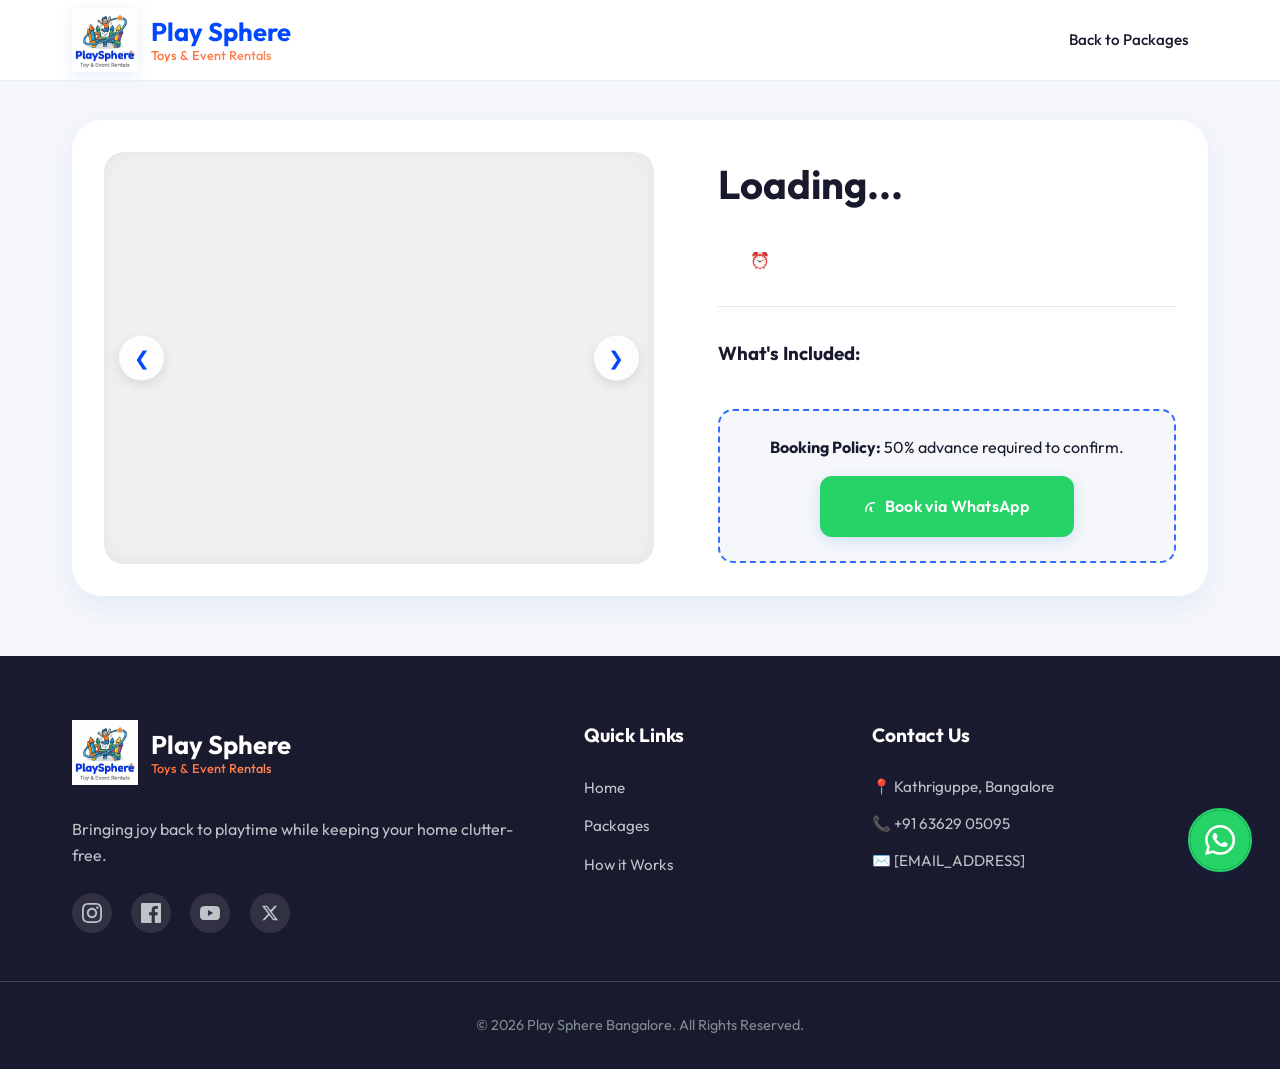
==== commit 569d5a23: "update duration" ====
--- a/package-details.html
+++ b/package-details.html
@@ -47,6 +47,7 @@
   }
 }
 </script>
+    <script data-goatcounter="https://playsphere.goatcounter.com/count" async src="//gc.zgo.at/count.js"></script>
 </head>
 
 <body class="details-page">
@@ -79,7 +80,10 @@
 
                 <div class="pkg-highlights">
                     <span id="pkg-capacity"></span>
-                    <span><span class="highlight-icon">⏰</span> 5-6 Hours Duration</span>
+                    <span id="pkg-duration-container">
+                        <span class="highlight-icon">⏰</span>
+                        <span id="pkg-duration"></span>
+                    </span>
                 </div>
 
                 <h3>What's Included:</h3>
--- a/css/style.css
+++ b/css/style.css
@@ -338,14 +338,20 @@
 }
 
 .category-grid {
-    display: grid;
-    grid-template-columns: repeat(auto-fit, minmax(280px, 1fr));
+    display: flex;
+    /* Changed from grid to flex for easier centering */
+    flex-wrap: wrap;
+    justify-content: center;
+    /* This centers the items in the row */
     gap: 2.5rem;
 }
 
+/* Ensure cards don't shrink too much */
 .category-card-link {
     text-decoration: none;
     color: inherit;
+    flex: 0 1 300px;
+    /* Adjust 300px based on your preferred card width */
 }
 
 .category-card {
@@ -909,7 +915,7 @@
 
 .dot.active {
     background: var(--white);
-    transform: scale(1.3);
+    transform: scale(1.4);
 }
 
 /* Package Info Styles */
@@ -1008,4 +1014,60 @@
 /* Ensures the icon inside remains white */
 .btn-whatsapp svg {
     fill: white;
+}
+
+/* ==================== GALLERY SECTION ==================== */
+.gallery {
+    background: var(--white);
+}
+
+.gallery h3 {
+    font-size: 1.5rem;
+    color: var(--primary);
+    margin-bottom: 1.5rem;
+    border-left: 4px solid var(--secondary);
+    padding-left: 15px;
+}
+
+.media-grid {
+    display: grid;
+    grid-template-columns: repeat(auto-fill, minmax(220px, 1fr));
+    gap: 1.5rem;
+}
+
+.media-item {
+    width: 100%;
+    height: 250px;
+    object-fit: cover;
+    border-radius: 15px;
+    box-shadow: var(--card-shadow);
+    background: var(--gray-light);
+    /* Place-holder color while loading */
+    display: block;
+    /* Prevents alignment issues */
+}
+
+.media-item:hover {
+    transform: scale(1.03);
+    box-shadow: var(--card-shadow-hover);
+}
+
+video.media-item {
+    cursor: pointer;
+}
+
+/* Ensure videos specifically don't show a play icon overlay on some mobile browsers */
+video.media-item::-webkit-media-controls {
+    display: none !important;
+}
+
+@media (max-width: 768px) {
+    .media-grid {
+        grid-template-columns: repeat(2, 1fr);
+        gap: 1rem;
+    }
+
+    .media-item {
+        height: 180px;
+    }
 }
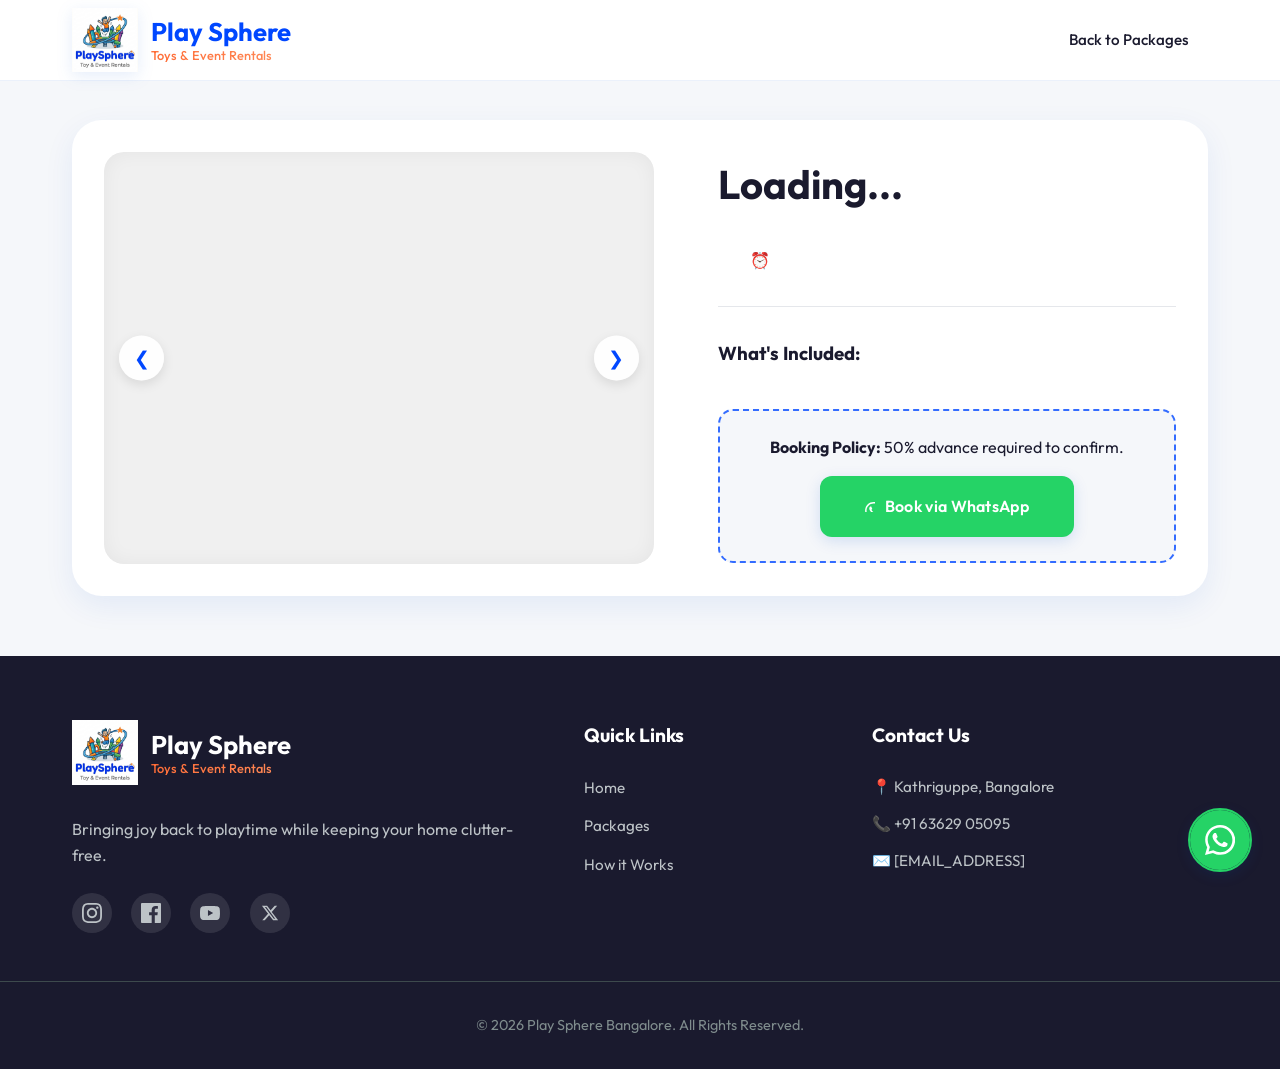
==== commit ef0fc327: "update" ====
--- a/package-details.html
+++ b/package-details.html
@@ -5,8 +5,22 @@
     <meta charset="UTF-8">
     <meta name="viewport" content="width=device-width, initial-scale=1.0">
     <title>Package Details - Play Sphere Bangalore</title>
+    <!-- Preconnect for fonts -->
+    <link rel="preconnect" href="https://fonts.googleapis.com">
+    <link rel="preconnect" href="https://fonts.gstatic.com" crossorigin>
+
+    <!-- Preload critical assets -->
+    <link rel="preload" href="css/style.css" as="style">
+    <link rel="preload" href="assets/images/PlaySphere.png" as="image">
+
     <link rel="stylesheet" href="css/style.css">
-    <link href="https://fonts.googleapis.com/css2?family=Outfit:wght@300;400;600;700&display=swap" rel="stylesheet">
+
+    <!-- Non-blocking font load -->
+    <link href="https://fonts.googleapis.com/css2?family=Outfit:wght@400;600;700&display=swap" rel="stylesheet"
+        media="print" onload="this.media='all'">
+    <noscript>
+        <link href="https://fonts.googleapis.com/css2?family=Outfit:wght@400;600;700&display=swap" rel="stylesheet">
+    </noscript>
     <script type="application/ld+json">
 {
   "@context": "https://schema.org/",
@@ -54,7 +68,7 @@
     <header>
         <nav class="container">
             <a href="index.html" class="logo">
-                <img src="assets/images/PlaySphere.png" alt="Play Sphere Logo">
+                <img src="assets/images/PlaySphere.png" alt="Play Sphere Logo" width="65" height="65">
                 <div class="logo-text">Play Sphere <span>Toys & Event Rentals</span></div>
             </a>
             <ul>
@@ -109,7 +123,8 @@
         <div class="container footer-grid">
             <div class="footer-info">
                 <a href="index.html" class="logo footer-logo">
-                    <img src="assets/images/PlaySphere.png" alt="Play Sphere Logo">
+                    <img src="assets/images/PlaySphere.png" alt="Play Sphere Logo" width="65" height="65"
+                        loading="lazy">
                     <div class="logo-text">
                         Play Sphere <span>Toys & Event Rentals</span>
                     </div>
@@ -161,14 +176,14 @@
         </div>
     </footer>
 
-    <script src="js/script.js"></script>
+    <script src="js/script.js" defer></script>
     <script>
         // Specific logic for the details page
-        window.onload = () => {
+        window.addEventListener('load', () => {
             const params = new URLSearchParams(window.location.search);
             const pkgId = params.get('id');
             displayPackageDetails(pkgId);
-        };
+        });
     </script>
     <a href="https://wa.me/916362905095" class="whatsapp-float" target="_blank" rel="noopener noreferrer">
         <svg width="30" height="30" viewBox="0 0 24 24" fill="white" xmlns="http://www.w3.org/2000/svg">
--- a/css/style.css
+++ b/css/style.css
@@ -817,7 +817,57 @@
     }
 }
 
-/* ==================== PACKAGE DETAIL PAGE ==================== */
+/* ==================== SCROLL REVEAL ANIMATIONS (moved from JS) ==================== */
+.category-card,
+.step,
+.promise-item {
+    opacity: 0;
+    transform: translateY(30px);
+    transition: opacity 0.6s cubic-bezier(0.23, 1, 0.32, 1),
+        transform 0.6s cubic-bezier(0.23, 1, 0.32, 1);
+}
+
+.category-card.visible,
+.step.visible,
+.promise-item.visible {
+    opacity: 1;
+    transform: translateY(0);
+}
+
+/* Stagger delays */
+.category-card:nth-child(2) {
+    transition-delay: 0.1s;
+}
+
+.category-card:nth-child(3) {
+    transition-delay: 0.2s;
+}
+
+.category-card:nth-child(4) {
+    transition-delay: 0.3s;
+}
+
+.step:nth-child(2) {
+    transition-delay: 0.1s;
+}
+
+.step:nth-child(3) {
+    transition-delay: 0.2s;
+}
+
+.step:nth-child(4) {
+    transition-delay: 0.3s;
+}
+
+.promise-item:nth-child(2) {
+    transition-delay: 0.1s;
+}
+
+.promise-item:nth-child(3) {
+    transition-delay: 0.2s;
+}
+
+/* ==================== CAROUSEL PERF ==================== */
 .details-page {
     background-color: var(--light);
 }
@@ -852,6 +902,7 @@
     display: flex;
     transition: transform 0.6s cubic-bezier(0.23, 1, 0.32, 1);
     height: 100%;
+    will-change: transform;
 }
 
 .carousel-slide {
--- a/css/style.css
+++ b/css/style.css
@@ -817,7 +817,57 @@
     }
 }
 
-/* ==================== PACKAGE DETAIL PAGE ==================== */
+/* ==================== SCROLL REVEAL ANIMATIONS (moved from JS) ==================== */
+.category-card,
+.step,
+.promise-item {
+    opacity: 0;
+    transform: translateY(30px);
+    transition: opacity 0.6s cubic-bezier(0.23, 1, 0.32, 1),
+        transform 0.6s cubic-bezier(0.23, 1, 0.32, 1);
+}
+
+.category-card.visible,
+.step.visible,
+.promise-item.visible {
+    opacity: 1;
+    transform: translateY(0);
+}
+
+/* Stagger delays */
+.category-card:nth-child(2) {
+    transition-delay: 0.1s;
+}
+
+.category-card:nth-child(3) {
+    transition-delay: 0.2s;
+}
+
+.category-card:nth-child(4) {
+    transition-delay: 0.3s;
+}
+
+.step:nth-child(2) {
+    transition-delay: 0.1s;
+}
+
+.step:nth-child(3) {
+    transition-delay: 0.2s;
+}
+
+.step:nth-child(4) {
+    transition-delay: 0.3s;
+}
+
+.promise-item:nth-child(2) {
+    transition-delay: 0.1s;
+}
+
+.promise-item:nth-child(3) {
+    transition-delay: 0.2s;
+}
+
+/* ==================== CAROUSEL PERF ==================== */
 .details-page {
     background-color: var(--light);
 }
@@ -852,6 +902,7 @@
     display: flex;
     transition: transform 0.6s cubic-bezier(0.23, 1, 0.32, 1);
     height: 100%;
+    will-change: transform;
 }
 
 .carousel-slide {
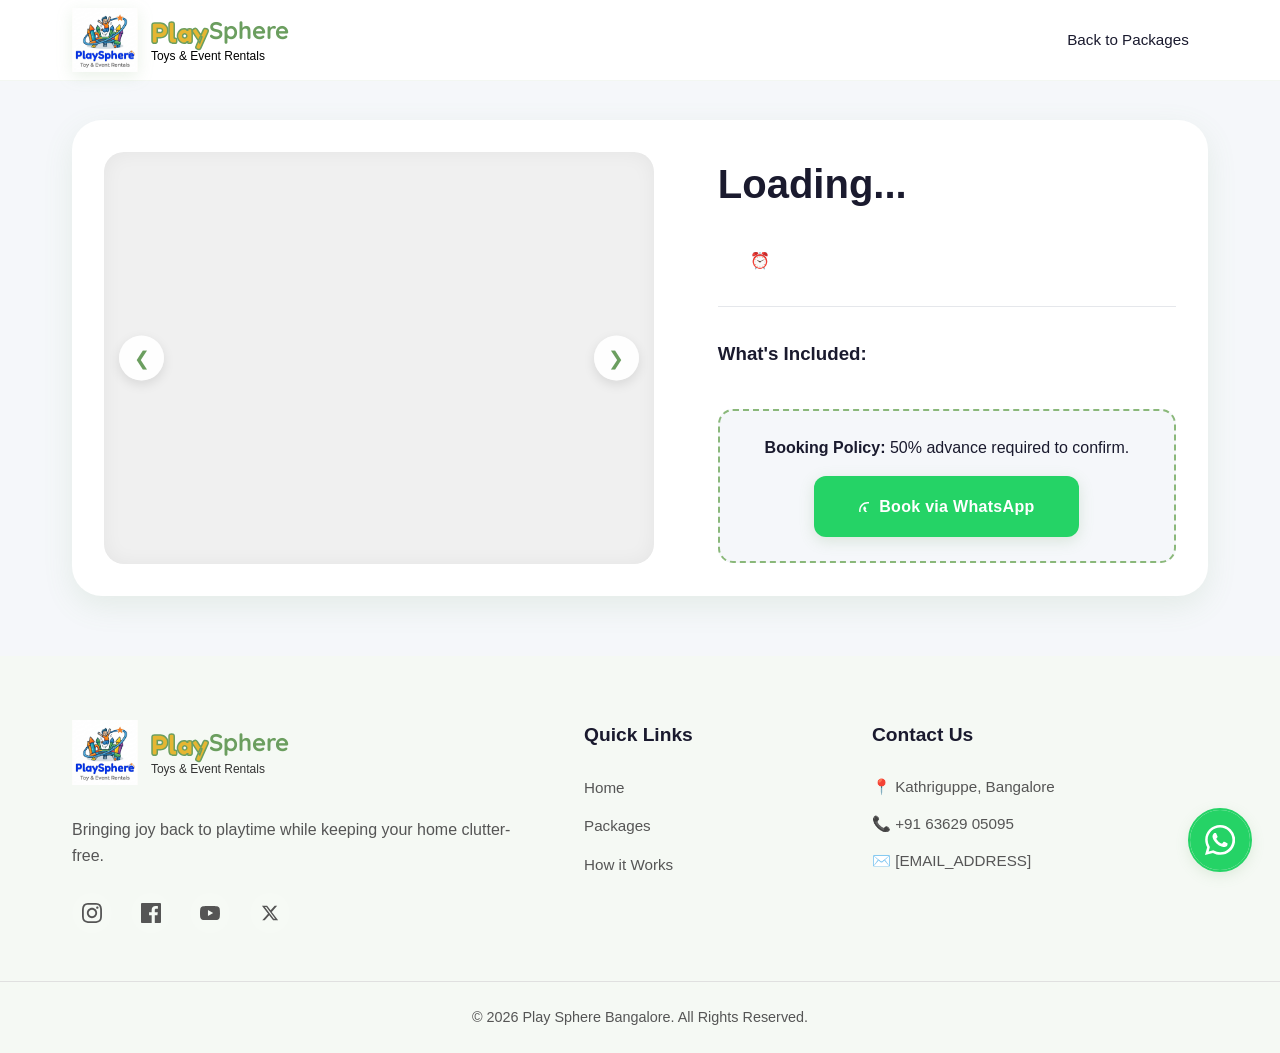
==== commit 36dc8156: "Update" ====
--- a/package-details.html
+++ b/package-details.html
@@ -12,15 +12,12 @@
     <!-- Preload critical assets -->
     <link rel="preload" href="css/style.css" as="style">
     <link rel="preload" href="assets/images/PlaySphere.png" as="image">
+    <link rel="preload" href="assets/images/1.jpg" as="image">
 
     <link rel="stylesheet" href="css/style.css">
 
-    <!-- Non-blocking font load -->
-    <link href="https://fonts.googleapis.com/css2?family=Outfit:wght@400;600;700&display=swap" rel="stylesheet"
-        media="print" onload="this.media='all'">
-    <noscript>
-        <link href="https://fonts.googleapis.com/css2?family=Outfit:wght@400;600;700&display=swap" rel="stylesheet">
-    </noscript>
+    <!-- Font with display swap for performance -->
+    <link href="https://fonts.googleapis.com/css2?family=Fredoka+One&family=Quicksand:wght@500;600;700&display=swap" rel="stylesheet">
     <script type="application/ld+json">
 {
   "@context": "https://schema.org/",
@@ -67,9 +64,9 @@
 <body class="details-page">
     <header>
         <nav class="container">
-            <a href="index.html" class="logo">
-                <img src="assets/images/PlaySphere.png" alt="Play Sphere Logo" width="65" height="65">
-                <div class="logo-text">Play Sphere <span>Toys & Event Rentals</span></div>
+            <a href="index.html" class="logo" aria-label="Play Sphere Home">
+                <img src="assets/images/PlaySphere.png" alt="Play Sphere Logo" width="65" height="65" fetchpriority="high">
+                <div class="logo-text"><span class="brand-line"><span class="brand-play">Play</span><span class="brand-sphere">Sphere</span></span><span class="tagline">Toys & Event Rentals</span></div>
             </a>
             <ul>
                 <li><a href="index.html#packages">Back to Packages</a></li>
@@ -126,7 +123,8 @@
                     <img src="assets/images/PlaySphere.png" alt="Play Sphere Logo" width="65" height="65"
                         loading="lazy">
                     <div class="logo-text">
-                        Play Sphere <span>Toys & Event Rentals</span>
+                        <span class="brand-line"><span class="brand-play">Play</span><span class="brand-sphere">Sphere</span></span>
+                        <span class="tagline">Toys & Event Rentals</span>
                     </div>
                 </a>
                 <p>Bringing joy back to playtime while keeping your home clutter-free.</p>
--- a/css/style.css
+++ b/css/style.css
@@ -1,39 +1,31 @@
 :root {
-    /* PlaySphere Brand Colors - From Logo */
-    /* --primary: #0052CC;
-    --primary-light: #0066FF;
-    --primary-dark: #003999;
-    --secondary: #FF6B35;
-    --secondary-light: #FF8C5A;
-    --accent: #FFA500; */
+    /* PlaySphere Brand Colors - From Logo (Green & Orange) */
     --dark: #1A1A2E;
     --light: #F5F7FA;
     --white: #ffffff;
-    --gray: #6B7280;
+    --gray: #374151;
     --gray-light: #E5E7EB;
-    --primary: #0047FF;
-    /* Vibrant blue from logo text */
-    --primary-light: #336CFF;
-    --primary-dark: #0036C2;
-    --secondary: #FF6B35;
-    /* Warm orange from logo accents */
-    --secondary-light: #FF8C5A;
-    --accent: #FF9100;
-    /* Star/highlight orange */
-
-    /* Gradients updated with the new brand blue */
-    --primary-gradient: linear-gradient(135deg, #0047FF 0%, #0066FF 100%);
+    --primary: #6B9E5F;
+    /* Green from logo text "sphere" */
+    --primary-light: #8AB87A;
+    --primary-dark: #4E7A44;
+    --secondary: #E5B632;
+    /* Orange from logo pin background */
+    --secondary-light: #ECC95A;
+    --secondary-dark: #B38A26;
+    --accent: #E5B632;
+
     /* Gradients */
+    --primary-gradient: linear-gradient(135deg, #6B9E5F 0%, #8AB87A 100%);
     --bg-gradient: linear-gradient(135deg, #F5F7FA 0%, #EFF0F5 100%);
-    /* --primary-gradient: linear-gradient(135deg, #0052CC 0%, #0066FF 100%); */
-    --secondary-gradient: linear-gradient(135deg, #FF6B35 0%, #FF8C5A 100%);
-    --blend-gradient: linear-gradient(135deg, #0052CC 0%, #FF6B35 100%);
+    --secondary-gradient: linear-gradient(135deg, #E5B632 0%, #ECC95A 100%);
+    --blend-gradient: linear-gradient(135deg, #6B9E5F 0%, #E5B632 100%);
 
     /* Shadows */
-    --card-shadow: 0 10px 30px rgba(0, 82, 204, 0.08);
-    --card-shadow-hover: 0 20px 40px rgba(0, 82, 204, 0.12);
-    --btn-shadow: 0 4px 15px rgba(0, 82, 204, 0.15);
-    --btn-shadow-hover: 0 8px 25px rgba(0, 82, 204, 0.25);
+    --card-shadow: 0 10px 30px rgba(107, 158, 95, 0.12);
+    --card-shadow-hover: 0 20px 40px rgba(107, 158, 95, 0.16);
+    --btn-shadow: 0 4px 15px rgba(107, 158, 95, 0.2);
+    --btn-shadow-hover: 0 8px 25px rgba(107, 158, 95, 0.3);
 }
 
 * {
@@ -44,6 +36,7 @@
 
 html {
     scroll-behavior: smooth;
+    /* JS smooth-scroll is preferred on low-end devices */
 }
 
 body {
@@ -68,8 +61,8 @@
     top: 0;
     width: 100%;
     z-index: 1000;
-    border-bottom: 1px solid rgba(0, 82, 204, 0.08);
-    transition: all 0.3s ease;
+    border-bottom: 1px solid rgba(107, 158, 95, 0.08);
+    transition: box-shadow 0.3s ease, border-color 0.3s ease;
 }
 
 header.scrolled {
@@ -91,7 +84,7 @@
     font-size: 1.6rem;
     font-weight: 700;
     text-decoration: none;
-    transition: all 0.3s ease;
+    transition: transform 0.3s ease, opacity 0.3s ease;
     flex-shrink: 0;
 }
 
@@ -103,37 +96,50 @@
     height: 65px;
     width: auto;
     object-fit: contain;
-    filter: drop-shadow(0 4px 8px rgba(0, 82, 204, 0.1));
-    transition: all 0.3s ease;
+    filter: drop-shadow(0 4px 8px rgba(107, 158, 95, 0.15));
+    transition: filter 0.3s ease;
 }
 
 .logo:hover img {
-    filter: drop-shadow(0 6px 12px rgba(0, 82, 204, 0.2));
+    filter: drop-shadow(0 6px 12px rgba(107, 158, 95, 0.25));
 }
 
 .logo-text {
     display: flex;
     flex-direction: column;
     line-height: 1.1;
-    color: var(--primary);
-    /* This makes "Play Sphere" the brand blue */
+    color: #000;
     font-weight: 700;
-    /* Ensures it looks bold like the logo */
-}
-
-.logo-text::first-line {
+    font-size: 1.5rem;
+}
+
+.brand-line {
+    display: flex;
+    flex-direction: row;
+    gap: 0;
+}
+
+.tagline {
+    font-size: 0.75rem;
+    font-weight: 500;
+    color: #000;
+    margin-top: 2px;
+}
+
+.brand-play {
+    font-family: 'Fredoka One', cursive;
+    font-size: 1.8rem;
+    color: #E5B632;
+    -webkit-text-stroke: 1.5px #6B9E5F;
+}
+
+.brand-sphere {
+    font-family: 'Quicksand', sans-serif;
     font-weight: 700;
-}
-
-.logo span {
-    background: var(--secondary-gradient);
-    -webkit-background-clip: text;
-    -webkit-text-fill-color: transparent;
-    background-clip: text;
-    font-size: 0.8rem;
-    font-weight: 500;
-    margin-top: 2px;
-}
+    color: #6B9E5F;
+}
+
+
 
 nav ul {
     display: flex;
@@ -153,7 +159,7 @@
     font-size: 0.95rem;
     padding: 0.6rem 1.2rem;
     border-radius: 8px;
-    transition: all 0.3s ease;
+    transition: color 0.3s ease, background 0.3s ease;
     position: relative;
     display: block;
 }
@@ -172,7 +178,7 @@
 
 nav ul li a:hover {
     color: var(--primary);
-    background: rgba(0, 82, 204, 0.05);
+    background: rgba(107, 158, 95, 0.08);
 }
 
 nav ul li a:hover::before {
@@ -183,11 +189,14 @@
 .hero {
     margin-top: 80px;
     min-height: 100vh;
-    background: linear-gradient(rgba(245, 247, 250, 0.8), rgba(239, 240, 245, 0.8)),
+    min-height: 100svh;
+    /* prevents mobile address-bar resize jank */
+    background: linear-gradient(rgba(245, 247, 250, 0.85), rgba(239, 240, 245, 0.85)),
         url('../assets/images/hero-bg.jpg');
-    /* background: var(--bg-gradient), url('../assets/images/hero-bg.jpg'); */
     background-size: cover;
     background-position: center;
+    background-color: #F5F7FA;
+    /* Fallback color */
     display: flex;
     align-items: center;
     justify-content: center;
@@ -203,9 +212,8 @@
     right: -10%;
     width: 600px;
     height: 600px;
-    background: radial-gradient(circle, rgba(0, 102, 255, 0.1) 0%, transparent 70%);
+    background: radial-gradient(circle, rgba(107, 158, 95, 0.15) 0%, transparent 70%);
     border-radius: 50%;
-    animation: float 6s ease-in-out infinite;
 }
 
 .hero::after {
@@ -217,7 +225,6 @@
     height: 400px;
     background: radial-gradient(circle, rgba(255, 107, 53, 0.08) 0%, transparent 70%);
     border-radius: 50%;
-    animation: float 8s ease-in-out infinite reverse;
 }
 
 @keyframes float {
@@ -274,7 +281,7 @@
     font-weight: 600;
     font-size: 1rem;
     letter-spacing: 0.3px;
-    transition: all 0.3s cubic-bezier(0.23, 1, 0.32, 1);
+    transition: transform 0.3s cubic-bezier(0.23, 1, 0.32, 1), box-shadow 0.3s cubic-bezier(0.23, 1, 0.32, 1);
     cursor: pointer;
     border: none;
     outline: none;
@@ -317,6 +324,15 @@
 /* ==================== SECTIONS ==================== */
 section {
     padding: 6rem 0;
+}
+
+section#packages,
+section#how-it-works,
+section#hygiene,
+section#gallery,
+section#contact {
+    content-visibility: auto;
+    contain-intrinsic-size: 0 600px;
 }
 
 .section-title {
@@ -335,6 +351,8 @@
 /* ==================== PACKAGES SECTION ==================== */
 .packages {
     background: var(--white);
+    content-visibility: auto;
+    contain-intrinsic-size: 0 800px;
 }
 
 .category-grid {
@@ -361,7 +379,7 @@
     text-align: center;
     box-shadow: var(--card-shadow);
     border: 1px solid var(--gray-light);
-    transition: all 0.4s cubic-bezier(0.23, 1, 0.32, 1);
+    transition: transform 0.4s cubic-bezier(0.23, 1, 0.32, 1), box-shadow 0.4s cubic-bezier(0.23, 1, 0.32, 1), border-color 0.4s ease;
     overflow: hidden;
 }
 
@@ -380,6 +398,7 @@
     background-color: #f0f0f0;
     display: block;
     transition: transform 0.4s ease;
+    will-change: transform;
 }
 
 .category-card:hover img {
@@ -413,7 +432,7 @@
     font-weight: 700;
     font-size: 0.95rem;
     display: inline-block;
-    transition: all 0.3s ease;
+    transition: color 0.3s ease, transform 0.3s ease;
     position: relative;
     padding-bottom: 2px;
 }
@@ -439,8 +458,11 @@
 }
 
 /* ==================== HOW IT WORKS ==================== */
+/* content-visibility: auto defers rendering of off-screen sections */
 .how-it-works {
     background-color: var(--light);
+    content-visibility: auto;
+    contain-intrinsic-size: 0 500px;
 }
 
 .steps-grid {
@@ -456,7 +478,7 @@
     border-radius: 16px;
     box-shadow: var(--card-shadow);
     border: 1px solid var(--gray-light);
-    transition: all 0.3s ease;
+    transition: transform 0.3s ease, box-shadow 0.3s ease, border-color 0.3s ease;
 }
 
 .step:hover {
@@ -478,7 +500,7 @@
     border-radius: 16px;
     margin: 0 auto 1.5rem;
     box-shadow: var(--btn-shadow);
-    transition: all 0.3s ease;
+    transition: transform 0.3s ease, box-shadow 0.3s ease;
 }
 
 .step:hover .step-icon {
@@ -502,6 +524,8 @@
 /* ==================== HYGIENE SECTION ==================== */
 .hygiene {
     background: var(--bg-gradient);
+    content-visibility: auto;
+    contain-intrinsic-size: 0 400px;
 }
 
 .promise-list {
@@ -518,10 +542,9 @@
     width: 100%;
     max-width: 320px;
     text-align: center;
-    backdrop-filter: blur(5px);
     box-shadow: var(--card-shadow);
     border: 1px solid var(--gray-light);
-    transition: all 0.3s ease;
+    transition: transform 0.3s ease, border-color 0.3s ease;
 }
 
 .promise-item:hover {
@@ -545,8 +568,8 @@
 
 /* ==================== FOOTER ==================== */
 footer {
-    background-color: var(--dark);
-    color: var(--white);
+    background-color: #f5f9f4;
+    color: var(--dark);
     padding: 4rem 0 0;
 }
 
@@ -559,9 +582,8 @@
 
 .footer-info .logo {
     color: var(--white);
-    /* Ensures the text is visible against dark background */
     margin-bottom: 2rem;
-    transition: opacity 0.3s;
+    transition: opacity 0.3s ease, transform 0.3s ease;
     display: flex;
     /* Matches header alignment */
     align-items: center;
@@ -577,7 +599,15 @@
 
 /* Ensure "Play Sphere" in footer is bright enough to read */
 .footer-info .logo-text {
-    color: var(--white);
+    color: #1A1A2E;
+}
+
+.footer-info .brand-play {
+    -webkit-text-stroke: 1.5px #6B9E5F;
+}
+
+.footer-info .tagline {
+    color: #333;
 }
 
 .footer-info .logo:hover {
@@ -586,7 +616,7 @@
 }
 
 .footer-info p {
-    color: #bdc3c7;
+    color: #555;
     line-height: 1.6;
 }
 
@@ -599,14 +629,14 @@
 }
 
 .footer-links ul li a {
-    color: #bdc3c7;
+    color: #555;
     text-decoration: none;
-    transition: all 0.3s ease;
+    transition: color 0.3s ease, transform 0.3s ease;
     font-size: 0.95rem;
 }
 
 .footer-links ul li a:hover {
-    color: var(--secondary);
+    color: #6B9E5F;
     transform: translateX(4px);
 }
 
@@ -614,11 +644,11 @@
 .footer-links h4 {
     margin-bottom: 1.5rem;
     font-size: 1.2rem;
-    color: var(--white);
+    color: #1A1A2E;
 }
 
 .footer-contact p {
-    color: #bdc3c7;
+    color: #555;
     font-size: 0.95rem;
     margin-bottom: 0.8rem;
 }
@@ -630,8 +660,8 @@
 }
 
 .social-links a {
-    color: #bdc3c7;
-    transition: all 0.3s ease;
+    color: #555;
+    transition: background 0.3s ease, color 0.3s ease, transform 0.3s ease;
     display: flex;
     align-items: center;
     justify-content: center;
@@ -648,10 +678,10 @@
 }
 
 .footer-bottom {
-    border-top: 1px solid #3d4a4d;
-    padding: 2rem 0;
+    border-top: 1px solid #e0e0e0;
+    padding: 1.5rem 0;
     text-align: center;
-    color: #7f8c8d;
+    color: #555;
     font-size: 0.9rem;
 }
 
@@ -681,7 +711,7 @@
     align-items: center;
     justify-content: center;
     text-decoration: none;
-    transition: all 0.4s cubic-bezier(0.175, 0.885, 0.32, 1.275);
+    transition: transform 0.4s cubic-bezier(0.175, 0.885, 0.32, 1.275), background-color 0.4s ease, box-shadow 0.4s ease;
 }
 
 .whatsapp-float:hover {
@@ -728,7 +758,7 @@
     font-weight: 600;
     opacity: 0;
     transform: translateX(10px);
-    transition: all 0.3s ease;
+    transition: opacity 0.3s ease, transform 0.3s ease, visibility 0.3s ease;
     box-shadow: var(--btn-shadow);
     pointer-events: none;
 }
@@ -928,7 +958,7 @@
     align-items: center;
     justify-content: center;
     font-size: 1.2rem;
-    transition: all 0.3s ease;
+    transition: background 0.3s ease, color 0.3s ease;
 }
 
 .carousel-btn:hover {
@@ -958,10 +988,10 @@
     width: 10px;
     height: 10px;
     border-radius: 50%;
-    background: rgba(255, 255, 255, 0.5);
+    background: rgba(0, 0, 0, 0.3);
     cursor: pointer;
-    border: 1px solid rgba(0, 0, 0, 0.1);
-    transition: all 0.3s ease;
+    border: 1px solid rgba(0, 0, 0, 0.15);
+    transition: background 0.3s ease, transform 0.3s ease;
 }
 
 .dot.active {
@@ -1043,16 +1073,14 @@
 
 .btn-whatsapp {
     background-color: #25D366 !important;
-    /* WhatsApp Green */
     color: white !important;
     display: inline-flex;
-    /* Changed to inline-flex to respect text-align: center */
     align-items: center;
     justify-content: center;
     gap: 10px;
     margin-top: 1rem;
     border: none;
-    transition: all 0.3s ease;
+    transition: background-color 0.3s ease, transform 0.3s ease, box-shadow 0.3s ease;
 }
 
 .btn-whatsapp:hover {
@@ -1070,6 +1098,18 @@
 /* ==================== GALLERY SECTION ==================== */
 .gallery {
     background: var(--white);
+    content-visibility: auto;
+    contain-intrinsic-size: 0 600px;
+}
+
+.gallery-subtitle {
+    text-align: center;
+    color: var(--gray);
+    margin-bottom: 3rem;
+}
+
+.gallery-video-heading {
+    margin-top: 4rem;
 }
 
 .gallery h3 {
@@ -1098,6 +1138,10 @@
     /* Prevents alignment issues */
 }
 
+.media-item {
+    transition: transform 0.3s ease, box-shadow 0.3s ease;
+}
+
 .media-item:hover {
     transform: scale(1.03);
     box-shadow: var(--card-shadow-hover);
@@ -1121,4 +1165,29 @@
     .media-item {
         height: 180px;
     }
+}
+
+/* ==================== MOTION-SAFE ANIMATIONS ==================== */
+@media (prefers-reduced-motion: no-preference) {
+    .hero::before {
+        animation: float 6s ease-in-out infinite;
+    }
+
+    .hero::after {
+        animation: float 8s ease-in-out infinite reverse;
+    }
+}
+
+@media (prefers-reduced-motion: reduce) {
+    .whatsapp-float::after {
+        animation: none;
+    }
+
+    .category-card,
+    .step,
+    .promise-item {
+        opacity: 1;
+        transform: none;
+        transition: none;
+    }
 }
--- a/css/style.css
+++ b/css/style.css
@@ -1,39 +1,31 @@
 :root {
-    /* PlaySphere Brand Colors - From Logo */
-    /* --primary: #0052CC;
-    --primary-light: #0066FF;
-    --primary-dark: #003999;
-    --secondary: #FF6B35;
-    --secondary-light: #FF8C5A;
-    --accent: #FFA500; */
+    /* PlaySphere Brand Colors - From Logo (Green & Orange) */
     --dark: #1A1A2E;
     --light: #F5F7FA;
     --white: #ffffff;
-    --gray: #6B7280;
+    --gray: #374151;
     --gray-light: #E5E7EB;
-    --primary: #0047FF;
-    /* Vibrant blue from logo text */
-    --primary-light: #336CFF;
-    --primary-dark: #0036C2;
-    --secondary: #FF6B35;
-    /* Warm orange from logo accents */
-    --secondary-light: #FF8C5A;
-    --accent: #FF9100;
-    /* Star/highlight orange */
-
-    /* Gradients updated with the new brand blue */
-    --primary-gradient: linear-gradient(135deg, #0047FF 0%, #0066FF 100%);
+    --primary: #6B9E5F;
+    /* Green from logo text "sphere" */
+    --primary-light: #8AB87A;
+    --primary-dark: #4E7A44;
+    --secondary: #E5B632;
+    /* Orange from logo pin background */
+    --secondary-light: #ECC95A;
+    --secondary-dark: #B38A26;
+    --accent: #E5B632;
+
     /* Gradients */
+    --primary-gradient: linear-gradient(135deg, #6B9E5F 0%, #8AB87A 100%);
     --bg-gradient: linear-gradient(135deg, #F5F7FA 0%, #EFF0F5 100%);
-    /* --primary-gradient: linear-gradient(135deg, #0052CC 0%, #0066FF 100%); */
-    --secondary-gradient: linear-gradient(135deg, #FF6B35 0%, #FF8C5A 100%);
-    --blend-gradient: linear-gradient(135deg, #0052CC 0%, #FF6B35 100%);
+    --secondary-gradient: linear-gradient(135deg, #E5B632 0%, #ECC95A 100%);
+    --blend-gradient: linear-gradient(135deg, #6B9E5F 0%, #E5B632 100%);
 
     /* Shadows */
-    --card-shadow: 0 10px 30px rgba(0, 82, 204, 0.08);
-    --card-shadow-hover: 0 20px 40px rgba(0, 82, 204, 0.12);
-    --btn-shadow: 0 4px 15px rgba(0, 82, 204, 0.15);
-    --btn-shadow-hover: 0 8px 25px rgba(0, 82, 204, 0.25);
+    --card-shadow: 0 10px 30px rgba(107, 158, 95, 0.12);
+    --card-shadow-hover: 0 20px 40px rgba(107, 158, 95, 0.16);
+    --btn-shadow: 0 4px 15px rgba(107, 158, 95, 0.2);
+    --btn-shadow-hover: 0 8px 25px rgba(107, 158, 95, 0.3);
 }
 
 * {
@@ -44,6 +36,7 @@
 
 html {
     scroll-behavior: smooth;
+    /* JS smooth-scroll is preferred on low-end devices */
 }
 
 body {
@@ -68,8 +61,8 @@
     top: 0;
     width: 100%;
     z-index: 1000;
-    border-bottom: 1px solid rgba(0, 82, 204, 0.08);
-    transition: all 0.3s ease;
+    border-bottom: 1px solid rgba(107, 158, 95, 0.08);
+    transition: box-shadow 0.3s ease, border-color 0.3s ease;
 }
 
 header.scrolled {
@@ -91,7 +84,7 @@
     font-size: 1.6rem;
     font-weight: 700;
     text-decoration: none;
-    transition: all 0.3s ease;
+    transition: transform 0.3s ease, opacity 0.3s ease;
     flex-shrink: 0;
 }
 
@@ -103,37 +96,50 @@
     height: 65px;
     width: auto;
     object-fit: contain;
-    filter: drop-shadow(0 4px 8px rgba(0, 82, 204, 0.1));
-    transition: all 0.3s ease;
+    filter: drop-shadow(0 4px 8px rgba(107, 158, 95, 0.15));
+    transition: filter 0.3s ease;
 }
 
 .logo:hover img {
-    filter: drop-shadow(0 6px 12px rgba(0, 82, 204, 0.2));
+    filter: drop-shadow(0 6px 12px rgba(107, 158, 95, 0.25));
 }
 
 .logo-text {
     display: flex;
     flex-direction: column;
     line-height: 1.1;
-    color: var(--primary);
-    /* This makes "Play Sphere" the brand blue */
+    color: #000;
     font-weight: 700;
-    /* Ensures it looks bold like the logo */
-}
-
-.logo-text::first-line {
+    font-size: 1.5rem;
+}
+
+.brand-line {
+    display: flex;
+    flex-direction: row;
+    gap: 0;
+}
+
+.tagline {
+    font-size: 0.75rem;
+    font-weight: 500;
+    color: #000;
+    margin-top: 2px;
+}
+
+.brand-play {
+    font-family: 'Fredoka One', cursive;
+    font-size: 1.8rem;
+    color: #E5B632;
+    -webkit-text-stroke: 1.5px #6B9E5F;
+}
+
+.brand-sphere {
+    font-family: 'Quicksand', sans-serif;
     font-weight: 700;
-}
-
-.logo span {
-    background: var(--secondary-gradient);
-    -webkit-background-clip: text;
-    -webkit-text-fill-color: transparent;
-    background-clip: text;
-    font-size: 0.8rem;
-    font-weight: 500;
-    margin-top: 2px;
-}
+    color: #6B9E5F;
+}
+
+
 
 nav ul {
     display: flex;
@@ -153,7 +159,7 @@
     font-size: 0.95rem;
     padding: 0.6rem 1.2rem;
     border-radius: 8px;
-    transition: all 0.3s ease;
+    transition: color 0.3s ease, background 0.3s ease;
     position: relative;
     display: block;
 }
@@ -172,7 +178,7 @@
 
 nav ul li a:hover {
     color: var(--primary);
-    background: rgba(0, 82, 204, 0.05);
+    background: rgba(107, 158, 95, 0.08);
 }
 
 nav ul li a:hover::before {
@@ -183,11 +189,14 @@
 .hero {
     margin-top: 80px;
     min-height: 100vh;
-    background: linear-gradient(rgba(245, 247, 250, 0.8), rgba(239, 240, 245, 0.8)),
+    min-height: 100svh;
+    /* prevents mobile address-bar resize jank */
+    background: linear-gradient(rgba(245, 247, 250, 0.85), rgba(239, 240, 245, 0.85)),
         url('../assets/images/hero-bg.jpg');
-    /* background: var(--bg-gradient), url('../assets/images/hero-bg.jpg'); */
     background-size: cover;
     background-position: center;
+    background-color: #F5F7FA;
+    /* Fallback color */
     display: flex;
     align-items: center;
     justify-content: center;
@@ -203,9 +212,8 @@
     right: -10%;
     width: 600px;
     height: 600px;
-    background: radial-gradient(circle, rgba(0, 102, 255, 0.1) 0%, transparent 70%);
+    background: radial-gradient(circle, rgba(107, 158, 95, 0.15) 0%, transparent 70%);
     border-radius: 50%;
-    animation: float 6s ease-in-out infinite;
 }
 
 .hero::after {
@@ -217,7 +225,6 @@
     height: 400px;
     background: radial-gradient(circle, rgba(255, 107, 53, 0.08) 0%, transparent 70%);
     border-radius: 50%;
-    animation: float 8s ease-in-out infinite reverse;
 }
 
 @keyframes float {
@@ -274,7 +281,7 @@
     font-weight: 600;
     font-size: 1rem;
     letter-spacing: 0.3px;
-    transition: all 0.3s cubic-bezier(0.23, 1, 0.32, 1);
+    transition: transform 0.3s cubic-bezier(0.23, 1, 0.32, 1), box-shadow 0.3s cubic-bezier(0.23, 1, 0.32, 1);
     cursor: pointer;
     border: none;
     outline: none;
@@ -317,6 +324,15 @@
 /* ==================== SECTIONS ==================== */
 section {
     padding: 6rem 0;
+}
+
+section#packages,
+section#how-it-works,
+section#hygiene,
+section#gallery,
+section#contact {
+    content-visibility: auto;
+    contain-intrinsic-size: 0 600px;
 }
 
 .section-title {
@@ -335,6 +351,8 @@
 /* ==================== PACKAGES SECTION ==================== */
 .packages {
     background: var(--white);
+    content-visibility: auto;
+    contain-intrinsic-size: 0 800px;
 }
 
 .category-grid {
@@ -361,7 +379,7 @@
     text-align: center;
     box-shadow: var(--card-shadow);
     border: 1px solid var(--gray-light);
-    transition: all 0.4s cubic-bezier(0.23, 1, 0.32, 1);
+    transition: transform 0.4s cubic-bezier(0.23, 1, 0.32, 1), box-shadow 0.4s cubic-bezier(0.23, 1, 0.32, 1), border-color 0.4s ease;
     overflow: hidden;
 }
 
@@ -380,6 +398,7 @@
     background-color: #f0f0f0;
     display: block;
     transition: transform 0.4s ease;
+    will-change: transform;
 }
 
 .category-card:hover img {
@@ -413,7 +432,7 @@
     font-weight: 700;
     font-size: 0.95rem;
     display: inline-block;
-    transition: all 0.3s ease;
+    transition: color 0.3s ease, transform 0.3s ease;
     position: relative;
     padding-bottom: 2px;
 }
@@ -439,8 +458,11 @@
 }
 
 /* ==================== HOW IT WORKS ==================== */
+/* content-visibility: auto defers rendering of off-screen sections */
 .how-it-works {
     background-color: var(--light);
+    content-visibility: auto;
+    contain-intrinsic-size: 0 500px;
 }
 
 .steps-grid {
@@ -456,7 +478,7 @@
     border-radius: 16px;
     box-shadow: var(--card-shadow);
     border: 1px solid var(--gray-light);
-    transition: all 0.3s ease;
+    transition: transform 0.3s ease, box-shadow 0.3s ease, border-color 0.3s ease;
 }
 
 .step:hover {
@@ -478,7 +500,7 @@
     border-radius: 16px;
     margin: 0 auto 1.5rem;
     box-shadow: var(--btn-shadow);
-    transition: all 0.3s ease;
+    transition: transform 0.3s ease, box-shadow 0.3s ease;
 }
 
 .step:hover .step-icon {
@@ -502,6 +524,8 @@
 /* ==================== HYGIENE SECTION ==================== */
 .hygiene {
     background: var(--bg-gradient);
+    content-visibility: auto;
+    contain-intrinsic-size: 0 400px;
 }
 
 .promise-list {
@@ -518,10 +542,9 @@
     width: 100%;
     max-width: 320px;
     text-align: center;
-    backdrop-filter: blur(5px);
     box-shadow: var(--card-shadow);
     border: 1px solid var(--gray-light);
-    transition: all 0.3s ease;
+    transition: transform 0.3s ease, border-color 0.3s ease;
 }
 
 .promise-item:hover {
@@ -545,8 +568,8 @@
 
 /* ==================== FOOTER ==================== */
 footer {
-    background-color: var(--dark);
-    color: var(--white);
+    background-color: #f5f9f4;
+    color: var(--dark);
     padding: 4rem 0 0;
 }
 
@@ -559,9 +582,8 @@
 
 .footer-info .logo {
     color: var(--white);
-    /* Ensures the text is visible against dark background */
     margin-bottom: 2rem;
-    transition: opacity 0.3s;
+    transition: opacity 0.3s ease, transform 0.3s ease;
     display: flex;
     /* Matches header alignment */
     align-items: center;
@@ -577,7 +599,15 @@
 
 /* Ensure "Play Sphere" in footer is bright enough to read */
 .footer-info .logo-text {
-    color: var(--white);
+    color: #1A1A2E;
+}
+
+.footer-info .brand-play {
+    -webkit-text-stroke: 1.5px #6B9E5F;
+}
+
+.footer-info .tagline {
+    color: #333;
 }
 
 .footer-info .logo:hover {
@@ -586,7 +616,7 @@
 }
 
 .footer-info p {
-    color: #bdc3c7;
+    color: #555;
     line-height: 1.6;
 }
 
@@ -599,14 +629,14 @@
 }
 
 .footer-links ul li a {
-    color: #bdc3c7;
+    color: #555;
     text-decoration: none;
-    transition: all 0.3s ease;
+    transition: color 0.3s ease, transform 0.3s ease;
     font-size: 0.95rem;
 }
 
 .footer-links ul li a:hover {
-    color: var(--secondary);
+    color: #6B9E5F;
     transform: translateX(4px);
 }
 
@@ -614,11 +644,11 @@
 .footer-links h4 {
     margin-bottom: 1.5rem;
     font-size: 1.2rem;
-    color: var(--white);
+    color: #1A1A2E;
 }
 
 .footer-contact p {
-    color: #bdc3c7;
+    color: #555;
     font-size: 0.95rem;
     margin-bottom: 0.8rem;
 }
@@ -630,8 +660,8 @@
 }
 
 .social-links a {
-    color: #bdc3c7;
-    transition: all 0.3s ease;
+    color: #555;
+    transition: background 0.3s ease, color 0.3s ease, transform 0.3s ease;
     display: flex;
     align-items: center;
     justify-content: center;
@@ -648,10 +678,10 @@
 }
 
 .footer-bottom {
-    border-top: 1px solid #3d4a4d;
-    padding: 2rem 0;
+    border-top: 1px solid #e0e0e0;
+    padding: 1.5rem 0;
     text-align: center;
-    color: #7f8c8d;
+    color: #555;
     font-size: 0.9rem;
 }
 
@@ -681,7 +711,7 @@
     align-items: center;
     justify-content: center;
     text-decoration: none;
-    transition: all 0.4s cubic-bezier(0.175, 0.885, 0.32, 1.275);
+    transition: transform 0.4s cubic-bezier(0.175, 0.885, 0.32, 1.275), background-color 0.4s ease, box-shadow 0.4s ease;
 }
 
 .whatsapp-float:hover {
@@ -728,7 +758,7 @@
     font-weight: 600;
     opacity: 0;
     transform: translateX(10px);
-    transition: all 0.3s ease;
+    transition: opacity 0.3s ease, transform 0.3s ease, visibility 0.3s ease;
     box-shadow: var(--btn-shadow);
     pointer-events: none;
 }
@@ -928,7 +958,7 @@
     align-items: center;
     justify-content: center;
     font-size: 1.2rem;
-    transition: all 0.3s ease;
+    transition: background 0.3s ease, color 0.3s ease;
 }
 
 .carousel-btn:hover {
@@ -958,10 +988,10 @@
     width: 10px;
     height: 10px;
     border-radius: 50%;
-    background: rgba(255, 255, 255, 0.5);
+    background: rgba(0, 0, 0, 0.3);
     cursor: pointer;
-    border: 1px solid rgba(0, 0, 0, 0.1);
-    transition: all 0.3s ease;
+    border: 1px solid rgba(0, 0, 0, 0.15);
+    transition: background 0.3s ease, transform 0.3s ease;
 }
 
 .dot.active {
@@ -1043,16 +1073,14 @@
 
 .btn-whatsapp {
     background-color: #25D366 !important;
-    /* WhatsApp Green */
     color: white !important;
     display: inline-flex;
-    /* Changed to inline-flex to respect text-align: center */
     align-items: center;
     justify-content: center;
     gap: 10px;
     margin-top: 1rem;
     border: none;
-    transition: all 0.3s ease;
+    transition: background-color 0.3s ease, transform 0.3s ease, box-shadow 0.3s ease;
 }
 
 .btn-whatsapp:hover {
@@ -1070,6 +1098,18 @@
 /* ==================== GALLERY SECTION ==================== */
 .gallery {
     background: var(--white);
+    content-visibility: auto;
+    contain-intrinsic-size: 0 600px;
+}
+
+.gallery-subtitle {
+    text-align: center;
+    color: var(--gray);
+    margin-bottom: 3rem;
+}
+
+.gallery-video-heading {
+    margin-top: 4rem;
 }
 
 .gallery h3 {
@@ -1098,6 +1138,10 @@
     /* Prevents alignment issues */
 }
 
+.media-item {
+    transition: transform 0.3s ease, box-shadow 0.3s ease;
+}
+
 .media-item:hover {
     transform: scale(1.03);
     box-shadow: var(--card-shadow-hover);
@@ -1121,4 +1165,29 @@
     .media-item {
         height: 180px;
     }
+}
+
+/* ==================== MOTION-SAFE ANIMATIONS ==================== */
+@media (prefers-reduced-motion: no-preference) {
+    .hero::before {
+        animation: float 6s ease-in-out infinite;
+    }
+
+    .hero::after {
+        animation: float 8s ease-in-out infinite reverse;
+    }
+}
+
+@media (prefers-reduced-motion: reduce) {
+    .whatsapp-float::after {
+        animation: none;
+    }
+
+    .category-card,
+    .step,
+    .promise-item {
+        opacity: 1;
+        transform: none;
+        transition: none;
+    }
 }
